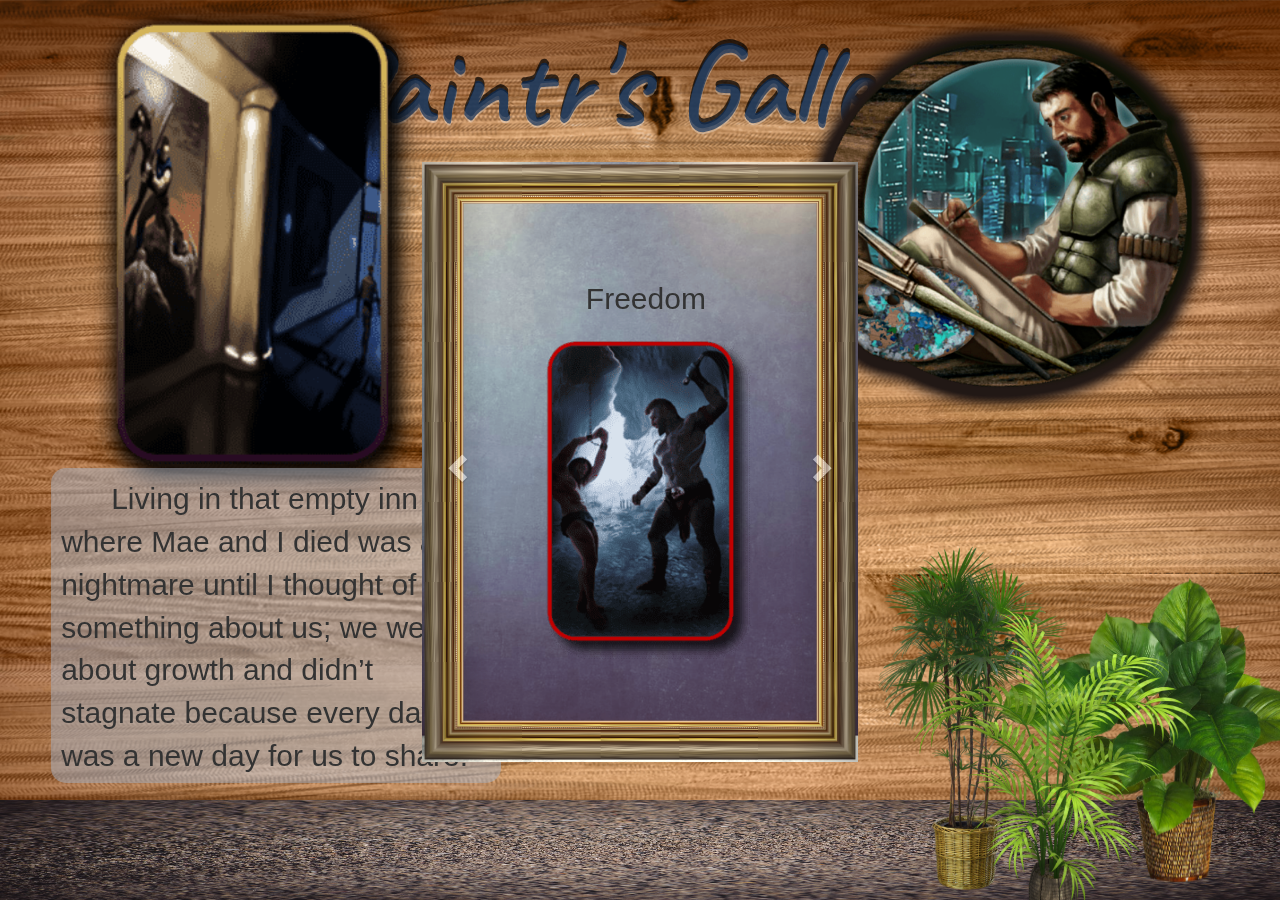
==== gallery.html @ 1aef4898 "first commit" ====
<!DOCTYPE html>
<html>

<head>
    <title>Paintr's Gallery</title>

    <!-- Latest compiled and minified CSS -->
    <link rel="stylesheet" href="https://maxcdn.bootstrapcdn.com/bootstrap/3.4.1/css/bootstrap.min.css">

    <!-- SHELBYTE CODE CSS -->
    <link rel="stylesheet" href="gallery.css">

    <!-- jQuery library -->
    <script src="https://ajax.googleapis.com/ajax/libs/jquery/3.5.1/jquery.min.js"></script>

    <!-- Latest compiled JavaScript -->
    <script src="https://maxcdn.bootstrapcdn.com/bootstrap/3.4.1/js/bootstrap.min.js"></script>

    <!-- Google Fonts -->
    <link rel="preconnect" href="https://fonts.googleapis.com">
    <link rel="preconnect" href="https://fonts.gstatic.com" crossorigin>
    <link href="https://fonts.googleapis.com/css2?family=Caveat&display=swap" rel="stylesheet">

    <!-- TRADERSHAND FONTS -->
    <link rel="stylesheet" href="font.css">

    <!-- SHELBYTE CODE JS-->
    <script src="gallery.js"></script>
</head>

<body>
    <div class="container" id="floor">
        <div class="row" id="headerrow">
            <div class="engraving">
                <div id='header'>
                    <h1>Paintr's Gallery</h1>
                </div>
            </div>

            <div id="paintr">
                <img src="images/paintrinset.png" id="Paintr">
            </div>
        </div>

        <div class="row">

            <div class="col">
                <div id="Kadiza">
                    <img src="art/Kadizafull.png" id="KadizaImg">
                </div>
            </div>

            <div class="col">

                <img src="art/The_Gallery.png" id="TheGallery">
            </div>


            <div class="col">

                <div id="gallerytext">

                    <p> Living in that empty inn where Mae and I died was a nightmare until I thought of something about
                        us;
                        we
                        were
                        about growth and didn’t stagnate because every day was a new day for us to share. We lived in
                        the
                        moment;
                        the past was a memory and there was no promise of the future. Life was exciting and our love was
                        ecstasy. I
                        couldn’t let that die so I turned the inn where we died into a gallery… a light for Mae in the
                        darkness,
                        a
                        place of memory and life.</p>
                </div>

                <div id="gallerycarousel">

                    <!-- Slideshow container -->
                    <div id="myCarousel" class="carousel slide clearfix" data-ride="carousel">
                        <!-- Indicators -->
                        <div class="carousel-indicators">
                            <!--<div data-target="#myCarousel" data-slide-to="0" class="active"></div>
                        <div data-target="#myCarousel" data-slide-to="1"></div>
                        <div data-target="#myCarousel" data-slide-to="2"></div>-->
                        </div>

                        <!-- Wrapper for slides -->
                        <div class="carousel-inner">

                            <div class="item active">
                                <h2>Freedom</h2>
                                <img src="art/Freedom.png" alt="New York">
                                <div class="carousel-text">
                                    <h2>Freedom</h2>
                                    <p>There was a particular handler called Vardoc who picked me out as his special pet
                                        and
                                        I
                                        was
                                        the first to try out his newest instruments of pain. We’d been locked in a
                                        contest
                                        for
                                        years; he kept trying to break me and I wouldn’t give him the satisfaction.</p>
                                </div>
                            </div>

                            <div class="item">
                                <img src="art/Rage.png" alt="New York">
                                <div class="carousel-text">
                                    <h2>Rage</h2>
                                    <p>That night, I dreamed of the caves again. I was standing over a dead man with his
                                        bloody
                                        head
                                        in my hand. I picked it up and walked away with a deep sense of an injustice
                                        repaid.
                                    </p>

                                    <p>The dream haunted me for days and, when I could, I put it on canvas.</p>
                                </div>
                            </div>

                            <div class="item">

                                <img src="art/Alone.png" alt="Chicago">

                                <div class="carousel-text">
                                    <h2>Alone</h2>
                                    <p>We were pulling back in teams of two after a raid on a village and I wondered
                                        aloud,
                                        “Why
                                        do
                                        they fight?” I wasn’t expecting an answer but my partner drew close, “Perhaps to
                                        protect
                                        their homes.” I didn’t understand, “Home?” She glanced at me with sadness in her
                                        eyes,
                                        “Home
                                        is your family.” I still didn’t understand, “Family?” “Those you love.” “Love?”
                                        We
                                        walked on
                                        in thoughtful silence for a moment and her eyes were distant when she answered
                                        quietly,
                                        “It’s something worth dying for.” We continued walking then she paused and put a
                                        hand on
                                        my
                                        shoulder, “Worth living for.”</p>
                                </div>
                            </div>

                            <div class="item">
                                <img src="art/War.png" alt="New York">
                                <div class="carousel-text">
                                    <h2>War</h2>
                                    <p>A man was sitting next to me staring into his knife and I was wondering what he
                                        was
                                        seeing in
                                        it when he brought it up as if in salute; etched into the polished metal was an
                                        image of
                                        a
                                        woman. It was then that I saw the deep cut in his side, a deadly wound. I looked
                                        around
                                        for
                                        a medic because it looked like there was still time to save him but help was
                                        nowhere
                                        in
                                        sight. He was hanging on to life with all he had and the sad hunger in his eyes
                                        as
                                        he
                                        stared
                                        into his blade helped me understand what a warrior-slave told me once about
                                        love;
                                        the
                                        dying
                                        man was living for his mate.</p>
                                </div>
                            </div>

                            <div class="item">
                                <img src="art/Search.png" alt="New York">
                                <div class="carousel-text">
                                    <h2>Search</h2>
                                    <p>I was mercing on an ice world and the fighting was going against us. I lay for
                                        cover
                                        beside a
                                        dying man who spoke of home, a woman waiting for him and their dreams. There
                                        were
                                        tears
                                        in
                                        his eyes; I didn’t understand, “Why do you cry?” “Because she will when I don’t
                                        come
                                        home.”
                                        “Why?” “We love each other,” he whispered. When he died I took his head even
                                        though
                                        he
                                        wasn’t my kill and every night while we were on that planet I sat in my tent
                                        staring
                                        at
                                        his
                                        face, remembering the need in his eyes. I began to long for something in my life
                                        that I
                                        could care about, that would make me hunger for life more than I hungered to
                                        kill.
                                    </p>
                                </div>
                            </div>

                            <div class="item">
                                <img src="art/Strange_Days.png" alt="New York">
                                <div class="carousel-text">
                                    <h2>Strange Days</h2>
                                    <p>The Akkina learned fast and, within a month, I had a fighting force that repelled
                                        the
                                        invaders with minimal loss of life. The night the last invading ship left, fires
                                        were
                                        lit
                                        all around the world and the celebration began. Wine was passed around and, as
                                        the
                                        Akkina
                                        were singing and dancing, I started feeling strange, like I was being watched.
                                        Voices
                                        whispered in my head that I almost understood and, when I fell asleep, I drifted
                                        into a
                                        dream.</p>

                                    <p>Ships in the sky...</p>

                                    <p>People drop from them on ropes.</p>

                                    <p>Warriors with Galach eyes fight before a grove of trees.</p>

                                    <p>The fallen are taken up into the ships and flown away.</p>
                                </div>
                            </div>

                            <div class="item">
                                <img src="art/Flying.png" alt="New York">
                                <div class="carousel-text">
                                    <h2>Flying</h2>
                                    <p>I took to The Raptor and traveled. I didn’t care where I went or what I did as
                                        long
                                        as I
                                        was
                                        as far away from that fraggin’ old man as I could get. I visited many worlds
                                        with
                                        one
                                        question in mind, “Could I care for this land enough to die for it?” Many places
                                        touched
                                        me
                                        but none changed my life. I met many women; some made me wonder if I could make
                                        a
                                        home
                                        with
                                        them but I found no one I would share my life with.</p>
                                </div>
                            </div>

                            <div class="item">
                                <img src="art/Hunger.png" alt="New York">
                                <div class="carousel-text">
                                    <h2>Hunger</h2>
                                    <p>Endless water...</p>

                                    <p>The boat calls and I struggle to wait for the presence. Its call grows in
                                        intensity
                                        until
                                        it
                                        becomes too strong to resist. I start for the boat then an overpowering hunger
                                        makes
                                        me
                                        hesitate. I wait, watching for the presence to show itself as I fight the boat’s
                                        pull. A
                                        man
                                        appears in the distance, too far to see clearly. As he approaches I’m drawn to
                                        him.
                                        I’m
                                        torn, him... the boat... the need to hold myself together. When he’s close
                                        enough I
                                        look
                                        at
                                        him carefully. I’ll never forget him.</p>
                                </div>
                            </div>

                            <div class="item">
                                <img src="art/Much_to_Do.png" alt="New York">
                                <div class="carousel-text">
                                    <h2>Much to Do</h2>
                                    <p>“Elen Tolit is a slaver world, the greatest.” I got to the point, “Ever sold to
                                        Septra?”
                                        His
                                        suspicion returned, “Why?” I gave him a greedy look, “I hear they pay top for
                                        fighters.”
                                        The
                                        hardness left his eyes and he returned my avaricious smile, “We’ve grown rich
                                        off
                                        Septra.”
                                    </p>

                                    <p>When the slaving party went out I killed them and the crew, cut off the heads of
                                        everyone
                                        with red eyes and piled them up outside their ship.</p>
                                </div>
                            </div>

                            <div class="item">
                                <img src="art/Moonpath.png" alt="New York">
                                <div class="carousel-text">
                                    <h2>Moonpath</h2>
                                    <p>We walked together in silence then, after a time, I asked her where we were
                                        going.
                                        Her
                                        gaze
                                        was beyond the horizon when she murmured, “Following the moonpath.” We walked
                                        with
                                        our
                                        thoughts, following the track of the moon along a wooded path, until we came to
                                        a
                                        beach
                                        where the warm moonglow laid out an amber blanket on the sand and played in the
                                        water.
                                        Mae
                                        dropped her clothes and waded through the radiance until it covered her
                                        shoulders; I
                                        went to
                                        her. Her honey-gold hair flowed around us and her limpid, sea-grey eyes shone in
                                        the
                                        soft
                                        gilded light. I gently wrapped my arms around her, turned a deaf ear to my fears
                                        and
                                        whispered, “Mae, I love you.” She pressed her soft, warm lips against mine and
                                        murmured,
                                        “You are my love, Paintr.” I felt a sense of belonging... oneness... completion.
                                        The
                                        stars
                                        sang with my heart.</p>
                                </div>
                            </div>

                            <div class="item">
                                <img src="art/Retribution.png" alt="New York">
                                <div class="carousel-text">
                                    <h2>Retribution</h2>
                                    <p>That night, I dreamed of the caves again. I was standing over a dead man with his
                                        bloody
                                        head
                                        in my hand. I picked it up and walked away with a deep sense of an injustice
                                        repaid.
                                    </p>

                                    <p>The dream haunted me for days and, when I could, I put it on canvas.</p>
                                </div>
                            </div>

                            <div class="item">
                                <img src="art/Revenge.png" alt="New York">
                                <div class="carousel-text">
                                    <h2>Revenge</h2>
                                    <p>...that night, I had a haunting dream. The man and woman from the med unit were
                                        surrounded by
                                        a group of armed people with blood-red eyes. They were outnumbered in the fight
                                        that
                                        started, the woman fell and her sword flew up into the air. When the man saw the
                                        sword
                                        he
                                        cut his way to her side and was killed, too.</p>

                                    <p>When I woke up I went to the studio and painted the disturbing dream and I was
                                        proud
                                        to
                                        sign
                                        it Catamount because it was my best work yet.</p>
                                </div>
                            </div>

                            <div class="item">
                                <img src="art/Birth_of_Freedom.png" alt="New York">
                                <div class="carousel-text">
                                    <h2>Birth of Freedom</h2>
                                    <p>"I heard guards talking outside the warrior’s door. “What about this one?” one of
                                        them
                                        asked.
                                        The other voice answered, “No, runt. Next.” I didn’t have to see who was
                                        talking; I
                                        knew
                                        Vardoc’s voice all too well. A moment later I heard a shout from your mate’s
                                        cell,
                                        “Get
                                        out,
                                        scum!” Vardoc growled, “I choose, I get.” I barely heard her say, “Touch me and
                                        die.” It
                                        got
                                        quiet then I heard Vardoc howl in pain and after, the snap of his whip. I didn’t
                                        hear a
                                        sound from her while the whip kept cracking then she shouted, “We are
                                        Galloglach!”
                                        Shortly
                                        after, Vardoc was talking with someone outside her door. The new voice asked why
                                        the
                                        warrior
                                        woman was dead and Vardoc answered, “She try kill me; I kill her.”‘“</p>
                                </div>
                            </div>

                            <div class="item">
                                <img src="art/Abyss.png" alt="Chania">
                                <div class="carousel-text">
                                    <h2>Abyss</h2>
                                    <p>I run through blood-slick tunnels searching for Vardoc’s whip. Hands reach out
                                        from
                                        the
                                        rock,
                                        clawing at me, and faces push out of them, screaming. I come to a dead end and
                                        can’t
                                        turn
                                        back because the grasping hands tear at me and pin me against the wall. I break
                                        free
                                        of
                                        them
                                        and start to climb. The hands keep pulling at me but I keep going. Blood from my
                                        torn
                                        hands
                                        runs down my arm and drips into my eyes but I don’t stop until I can no longer
                                        hold
                                        on.
                                        I
                                        find a ledge to rest on and the hands stop reaching for me. I hear a sound and
                                        someone
                                        falls
                                        past me.</p>

                                    <p>I stare down into Mae’s sad, grey eyes until she’s swallowed up by the dark
                                        abyss.
                                    </p>
                                </div>
                            </div>

                            <div class="item">
                                <img src="art/Strange_Brew.png" alt="New York">
                                <div class="carousel-text">
                                    <h2>Strange Brew</h2>
                                    <p>“She’ll grow old while you remain unchanged. She’ll die and you’ll continue to
                                        live
                                        on.”
                                        “Or
                                        she could take the potion too,” I murmured. I didn’t need to think about it, I
                                        needed
                                        Mae,
                                        “Give it to me.”</p>

                                    <p>I stand on the shore of the Otherworld and when I feel the pull of the boat I’m
                                        torn
                                        away. I
                                        fight for focus as images fly past me, then I fall into madness.</p>

                                    <p>~ ∴ ~</p>

                                    <p>I awake to a dream of war. The enemy is a horror... brutal, reeking of death. One
                                        war
                                        follows
                                        another. I’m swept away in an eternity of bloodshed and my mind struggles for a
                                        hold
                                        on
                                        reality.</p>

                                    <p>~ ∴ ~</p>

                                    <p>Mae’s beautiful grey eyes fill my vision but there is no recognition in them.</p>
                                </div>
                            </div>









                            <div class="item">
                                <img src="art/Freedoms_End.png" alt="New York">
                                <div class="carousel-text">
                                    <h2>Freedom's End</h2>
                                    <p>“Sáraigh, what if we lose each other?” she asked with an agonized whisper. With
                                        promise
                                        in my
                                        voice and my eyes I said, “I had a dream…”</p>

                                    <p>I don’t know how long I sail that still sea; the sun doesn’t move and the sea
                                        doesn’t
                                        change.... then I hear water crashing on rocks. It’s too dark to see them and I
                                        think I
                                        might run up on them. Suddenly, a distant light pierces the darkness. I wonder
                                        if
                                        it’s a
                                        beacon and make for it...</p>

                                    <p>...Mae rested her head on my shoulder and I wrapped my arms around her with a
                                        whispered,
                                        “No
                                        matter what happens, love, even death can’t keep us apart… I will always look
                                        for
                                        you
                                        and I
                                        will always find you. We are one you and I.”</p>
                                </div>
                            </div>

                        </div>

                        <!-- Left and right controls -->
                        <a class="left carousel-control" href="#myCarousel" data-slide="prev">
                            <span class="glyphicon glyphicon-chevron-left"></span>
                            <span class="sr-only">Previous</span>
                        </a>
                        <a class="right carousel-control" href="#myCarousel" data-slide="next">
                            <span class="glyphicon glyphicon-chevron-right"></span>
                            <span class="sr-only">Next</span>
                        </a>
                    </div>
                </div>


            </div>

            <div id="col">
                <div id="plants">
                    <img src="images/kisspng-albizia-julibrissin-leaf-plant-philodendron-bipinn-potted-plants-5a74284620d6e3.8761789815175619261345.png" id="galleryplant1">
                    <img src="images/kisspng-flowerpot-houseplant-garden-potted-palm-trees-5a6b81b8e30374.3594381415169950009299.png" id="galleryplant2">
                    <img src="images/kisspng-houseplant-flowerpot-indoor-potted-plants-5a70ffb992d696.1681502415173549376015.png" id="galleryplant3">
                </div>
            </div>





        </div>

    </div>


</body>

</html>
---- gallery.css ----
/* FONTS */


@font-face {
  font-family: 'Aladin';
  src: url('http://tradershand.com/fonts/Aladin-Regular.eot');
  src: url('http://tradershand.com/fonts/Aladin-Regular.eot?#iefix') format('embedded-opentype'),
      url('http://tradershand.com/fonts/Aladin-Regular.woff2') format('woff2'),
      url('http://tradershand.com/fonts/Aladin-Regular.woff') format('woff'),
      url('http://tradershand.com/fonts/Aladin-Regular.ttf') format('truetype'),
      url('http://tradershand.com/fonts/Aladin-Regular.svg#Aladin-Regular') format('svg');
  font-weight: normal;
  font-style: normal;
  font-display: swap;
}

@font-face {
  font-family: 'Amali';
  src: url('http://tradershand.com/fonts/Amali.eot');
  src: url('http://tradershand.com/fonts/Amali.eot?#iefix') format('embedded-opentype'),
      url('http://tradershand.com/fonts/Amali.woff2') format('woff2'),
      url('http://tradershand.com/fonts/Amali.woff') format('woff'),
      url('http://tradershand.com/fonts/Amali.ttf') format('truetype'),
      url('http://tradershand.com/fonts/Amali.svg#Amali') format('svg');
  font-weight: normal;
  font-style: normal;
  font-display: swap;
}

@font-face {
  font-family: 'Annie Use Your Telescope';
  src: url('http://tradershand.com/fonts/AnnieUseYourTelescope-Regular.eot');
  src: url('http://tradershand.com/fonts/AnnieUseYourTelescope-Regular.eot?#iefix') format('embedded-opentype'),
      url('http://tradershand.com/fonts/AnnieUseYourTelescope-Regular.woff2') format('woff2'),
      url('http://tradershand.com/fonts/AnnieUseYourTelescope-Regular.woff') format('woff'),
      url('http://tradershand.com/fonts/AnnieUseYourTelescope-Regular.ttf') format('truetype'),
      url('http://tradershand.com/fonts/AnnieUseYourTelescope-Regular.svg#AnnieUseYourTelescope-Regular') format('svg');
  font-weight: normal;
  font-style: normal;
  font-display: swap;
}

@font-face {
  font-family: 'Austina';
  src: url('http://tradershand.com/fonts/Austina.eot');
  src: url('http://tradershand.com/fonts/Austina.eot?#iefix') format('embedded-opentype'),
      url('http://tradershand.com/fonts/Austina.woff2') format('woff2'),
      url('http://tradershand.com/fonts/Austina.woff') format('woff'),
      url('http://tradershand.com/fonts/Austina.ttf') format('truetype'),
      url('http://tradershand.com/fonts/Austina.svg#Austina') format('svg');
  font-weight: normal;
  font-style: normal;
  font-display: swap;
}

@font-face {
  font-family: 'Baskervville';
  src: url('http://tradershand.com/fonts/Baskervville-Regular.eot');
  src: url('http://tradershand.com/fonts/Baskervville-Regular.eot?#iefix') format('embedded-opentype'),
      url('http://tradershand.com/fonts/Baskervville-Regular.woff2') format('woff2'),
      url('http://tradershand.com/fonts/Baskervville-Regular.woff') format('woff'),
      url('http://tradershand.com/fonts/Baskervville-Regular.ttf') format('truetype'),
      url('http://tradershand.com/fonts/Baskervville-Regular.svg#Baskervville-Regular') format('svg');
  font-weight: normal;
  font-style: normal;
  font-display: swap;
}

@font-face {
  font-family: 'Cambridge';
  src: url('http://tradershand.com/fonts/CambridgeMedium.eot');
  src: url('http://tradershand.com/fonts/CambridgeMedium.eot?#iefix') format('embedded-opentype'),
      url('http://tradershand.com/fonts/CambridgeMedium.woff2') format('woff2'),
      url('http://tradershand.com/fonts/CambridgeMedium.woff') format('woff'),
      url('http://tradershand.com/fonts/CambridgeMedium.ttf') format('truetype'),
      url('http://tradershand.com/fonts/CambridgeMedium.svg#CambridgeMedium') format('svg');
  font-weight: 500;
  font-style: normal;
  font-display: swap;
}

@font-face {
  font-family: 'Charm';
  src: url('http://tradershand.com/fonts/Charm-Regular.eot');
  src: url('http://tradershand.com/fonts/Charm-Regular.eot?#iefix') format('embedded-opentype'),
      url('http://tradershand.com/fonts/Charm-Regular.woff2') format('woff2'),
      url('http://tradershand.com/fonts/Charm-Regular.woff') format('woff'),
      url('http://tradershand.com/fonts/Charm-Regular.ttf') format('truetype'),
      url('http://tradershand.com/fonts/Charm-Regular.svg#Charm-Regular') format('svg');
  font-weight: normal;
  font-style: normal;
  font-display: swap;
}

@font-face {
  font-family: 'Chilanka';
  src: url('http://tradershand.com/fonts/Chilanka-Regular.eot');
  src: url('http://tradershand.com/fonts/Chilanka-Regular.eot?#iefix') format('embedded-opentype'),
      url('http://tradershand.com/fonts/Chilanka-Regular.woff2') format('woff2'),
      url('http://tradershand.com/fonts/Chilanka-Regular.woff') format('woff'),
      url('http://tradershand.com/fonts/Chilanka-Regular.ttf') format('truetype'),
      url('http://tradershand.com/fonts/Chilanka-Regular.svg#Chilanka-Regular') format('svg');
  font-weight: normal;
  font-style: normal;
  font-display: swap;
}

@font-face {
  font-family: 'Covered By Your Grace';
  src: url('http://tradershand.com/fonts/CoveredByYourGrace.eot');
  src: url('http://tradershand.com/fonts/CoveredByYourGrace.eot?#iefix') format('embedded-opentype'),
      url('http://tradershand.com/fonts/CoveredByYourGrace.woff2') format('woff2'),
      url('http://tradershand.com/fonts/CoveredByYourGrace.woff') format('woff'),
      url('http://tradershand.com/fonts/CoveredByYourGrace.ttf') format('truetype'),
      url('http://tradershand.com/fonts/CoveredByYourGrace.svg#CoveredByYourGrace') format('svg');
  font-weight: normal;
  font-style: normal;
  font-display: swap;
}

@font-face {
  font-family: 'Dancing Script';
  src: url('http://tradershand.com/fonts/DancingScript.eot');
  src: url('http://tradershand.com/fonts/DancingScript.eot?#iefix') format('embedded-opentype'),
      url('http://tradershand.com/fonts/DancingScript.woff2') format('woff2'),
      url('http://tradershand.com/fonts/DancingScript.woff') format('woff'),
      url('http://tradershand.com/fonts/DancingScript.ttf') format('truetype'),
      url('http://tradershand.com/fonts/DancingScript.svg#DancingScript') format('svg');
  font-weight: normal;
  font-style: normal;
  font-display: swap;
}

@font-face {
  font-family: 'Eagle Lake';
  src: url('http://tradershand.com/fonts/EagleLake-Regular.eot');
  src: url('http://tradershand.com/fonts/EagleLake-Regular.eot?#iefix') format('embedded-opentype'),
      url('http://tradershand.com/fonts/EagleLake-Regular.woff2') format('woff2'),
      url('http://tradershand.com/fonts/EagleLake-Regular.woff') format('woff'),
      url('http://tradershand.com/fonts/EagleLake-Regular.ttf') format('truetype'),
      url('http://tradershand.com/fonts/EagleLake-Regular.svg#EagleLake-Regular') format('svg');
  font-weight: normal;
  font-style: normal;
  font-display: swap;
}

@font-face {
  font-family: 'Gondola SD';
  src: url('http://tradershand.com/fonts/GondolaSD.eot');
  src: url('http://tradershand.com/fonts/GondolaSD.eot?#iefix') format('embedded-opentype'),
      url('http://tradershand.com/fonts/GondolaSD.woff2') format('woff2'),
      url('http://tradershand.com/fonts/GondolaSD.woff') format('woff'),
      url('http://tradershand.com/fonts/GondolaSD.ttf') format('truetype'),
      url('http://tradershand.com/fonts/GondolaSD.svg#GondolaSD') format('svg');
  font-weight: normal;
  font-style: normal;
  font-display: swap;
}

@font-face {
  font-family: 'Gothic Ultra';
  src: url('http://tradershand.com/fonts/GothicUltra.eot');
  src: url('http://tradershand.com/fonts/GothicUltra.eot?#iefix') format('embedded-opentype'),
      url('http://tradershand.com/fonts/GothicUltra.woff2') format('woff2'),
      url('http://tradershand.com/fonts/GothicUltra.woff') format('woff'),
      url('http://tradershand.com/fonts/GothicUltra.ttf') format('truetype'),
      url('http://tradershand.com/fonts/GothicUltra.svg#GothicUltra') format('svg');
  font-weight: normal;
  font-style: normal;
  font-display: swap;
}

@font-face {
  font-family: 'Goudy Old Style';
  src: url('http://tradershand.com/fonts/GoudyOldStyleT-Regular.eot');
  src: url('http://tradershand.com/fonts/GoudyOldStyleT-Regular.eot?#iefix') format('embedded-opentype'),
      url('http://tradershand.com/fonts/GoudyOldStyleT-Regular.woff2') format('woff2'),
      url('http://tradershand.com/fonts/GoudyOldStyleT-Regular.woff') format('woff'),
      url('http://tradershand.com/fonts/GoudyOldStyleT-Regular.ttf') format('truetype'),
      url('http://tradershand.com/fonts/GoudyOldStyleT-Regular.svg#GoudyOldStyleT-Regular') format('svg');
  font-weight: 300;
  font-style: normal;
  font-display: swap;
}

@font-face {
  font-family: 'Handlee';
  src: url('http://tradershand.com/fonts/Handlee-Regular.eot');
  src: url('http://tradershand.com/fonts/Handlee-Regular.eot?#iefix') format('embedded-opentype'),
      url('http://tradershand.com/fonts/Handlee-Regular.woff2') format('woff2'),
      url('http://tradershand.com/fonts/Handlee-Regular.woff') format('woff'),
      url('http://tradershand.com/fonts/Handlee-Regular.ttf') format('truetype'),
      url('http://tradershand.com/fonts/Handlee-Regular.svg#Handlee-Regular') format('svg');
  font-weight: normal;
  font-style: normal;
  font-display: swap;
}

@font-face {
  font-family: 'Kaushan Script';
  src: url('http://tradershand.com/fonts/KaushanScript-Regular.eot');
  src: url('http://tradershand.com/fonts/KaushanScript-Regular.eot?#iefix') format('embedded-opentype'),
      url('http://tradershand.com/fonts/KaushanScript-Regular.woff2') format('woff2'),
      url('http://tradershand.com/fonts/KaushanScript-Regular.woff') format('woff'),
      url('http://tradershand.com/fonts/KaushanScript-Regular.ttf') format('truetype'),
      url('http://tradershand.com/fonts/KaushanScript-Regular.svg#KaushanScript-Regular') format('svg');
  font-weight: normal;
  font-style: normal;
  font-display: swap;
}

@font-face {
  font-family: 'MedievalSharp';
  src: url('http://tradershand.com/fonts/MedievalSharp.eot');
  src: url('http://tradershand.com/fonts/MedievalSharp.eot?#iefix') format('embedded-opentype'),
      url('http://tradershand.com/fonts/MedievalSharp.woff2') format('woff2'),
      url('http://tradershand.com/fonts/MedievalSharp.woff') format('woff'),
      url('http://tradershand.com/fonts/MedievalSharp.ttf') format('truetype'),
      url('http://tradershand.com/fonts/MedievalSharp.svg#MedievalSharp') format('svg');
  font-weight: 500;
  font-style: normal;
  font-display: swap;
}

@font-face {
  font-family: 'Merienda';
  src: url('http://tradershand.com/fonts/Merienda-Regular.eot');
  src: url('http://tradershand.com/fonts/Merienda-Regular.eot?#iefix') format('embedded-opentype'),
      url('http://tradershand.com/fonts/Merienda-Regular.woff2') format('woff2'),
      url('http://tradershand.com/fonts/Merienda-Regular.woff') format('woff'),
      url('http://tradershand.com/fonts/Merienda-Regular.ttf') format('truetype'),
      url('http://tradershand.com/fonts/Merienda-Regular.svg#Merienda-Regular') format('svg');
  font-weight: bold;
  font-style: normal;
  font-display: swap;
}

@font-face {
  font-family: 'Montez';
  src: url('http://tradershand.com/fonts/Montez-Regular.eot');
  src: url('http://tradershand.com/fonts/Montez-Regular.eot?#iefix') format('embedded-opentype'),
      url('http://tradershand.com/fonts/Montez-Regular.woff2') format('woff2'),
      url('http://tradershand.com/fonts/Montez-Regular.woff') format('woff'),
      url('http://tradershand.com/fonts/Montez-Regular.ttf') format('truetype'),
      url('http://tradershand.com/fonts/Montez-Regular.svg#Montez-Regular') format('svg');
  font-weight: normal;
  font-style: normal;
  font-display: swap;
}

@font-face {
  font-family: 'Nova Cut';
  src: url('http://tradershand.com/fonts/NovaCut.eot');
  src: url('http://tradershand.com/fonts/NovaCut.eot?#iefix') format('embedded-opentype'),
      url('http://tradershand.com/fonts/NovaCut.woff2') format('woff2'),
      url('http://tradershand.com/fonts/NovaCut.woff') format('woff'),
      url('http://tradershand.com/fonts/NovaCut.ttf') format('truetype'),
      url('http://tradershand.com/fonts/NovaCut.svg#NovaCut') format('svg');
  font-weight: normal;
  font-style: normal;
  font-display: swap;
}

@font-face {
  font-family: 'Nova Oval';
  src: url('http://tradershand.com/fonts/NovaOval.eot');
  src: url('http://tradershand.com/fonts/NovaOval.eot?#iefix') format('embedded-opentype'),
      url('http://tradershand.com/fonts/NovaOval.woff2') format('woff2'),
      url('http://tradershand.com/fonts/NovaOval.woff') format('woff'),
      url('http://tradershand.com/fonts/NovaOval.ttf') format('truetype'),
      url('http://tradershand.com/fonts/NovaOval.svg#NovaOval') format('svg');
  font-weight: normal;
  font-style: normal;
  font-display: swap;
}

@font-face {
  font-family: 'Nova Round';
  src: url('http://tradershand.com/fonts/NovaRound.eot');
  src: url('http://tradershand.com/fonts/NovaRound.eot?#iefix') format('embedded-opentype'),
      url('http://tradershand.com/fonts/NovaRound.woff2') format('woff2'),
      url('http://tradershand.com/fonts/NovaRound.woff') format('woff'),
      url('http://tradershand.com/fonts/NovaRound.ttf') format('truetype'),
      url('http://tradershand.com/fonts/NovaRound.svg#NovaRound') format('svg');
  font-weight: normal;
  font-style: normal;
  font-display: swap;
}

@font-face {
  font-family: 'Nova Slim';
  src: url('http://tradershand.com/fonts/NovaSlim.eot');
  src: url('http://tradershand.com/fonts/NovaSlim.eot?#iefix') format('embedded-opentype'),
      url('http://tradershand.com/fonts/NovaSlim.woff2') format('woff2'),
      url('http://tradershand.com/fonts/NovaSlim.woff') format('woff'),
      url('http://tradershand.com/fonts/NovaSlim.ttf') format('truetype'),
      url('http://tradershand.com/fonts/NovaSlim.svg#NovaSlim') format('svg');
  font-weight: normal;
  font-style: normal;
  font-display: swap;
}

@font-face {
  font-family: 'Old Standard TT';
  src: url('http://tradershand.com/fonts/OldStandardTT-Regular.eot');
  src: url('http://tradershand.com/fonts/OldStandardTT-Regular.eot?#iefix') format('embedded-opentype'),
      url('http://tradershand.com/fonts/OldStandardTT-Regular.woff2') format('woff2'),
      url('http://tradershand.com/fonts/OldStandardTT-Regular.woff') format('woff'),
      url('http://tradershand.com/fonts/OldStandardTT-Regular.ttf') format('truetype'),
      url('http://tradershand.com/fonts/OldStandardTT-Regular.svg#OldStandardTT-Regular') format('svg');
  font-weight: normal;
  font-style: normal;
  font-display: swap;
}

@font-face {
  font-family: 'Ritalin';
  src: url('http://tradershand.com/fonts/Ritalin.eot');
  src: url('http://tradershand.com/fonts/Ritalin.eot?#iefix') format('embedded-opentype'),
      url('http://tradershand.com/fonts/Ritalin.woff2') format('woff2'),
      url('http://tradershand.com/fonts/Ritalin.woff') format('woff'),
      url('http://tradershand.com/fonts/Ritalin.ttf') format('truetype'),
      url('http://tradershand.com/fonts/Ritalin.svg#Ritalin') format('svg');
  font-weight: normal;
  font-style: normal;
  font-display: swap;
}

@font-face {
  font-family: 'Salsa';
  src: url('http://tradershand.com/fonts/Salsa-Regular.eot');
  src: url('http://tradershand.com/fonts/Salsa-Regular.eot?#iefix') format('embedded-opentype'),
      url('http://tradershand.com/fonts/Salsa-Regular.woff2') format('woff2'),
      url('http://tradershand.com/fonts/Salsa-Regular.woff') format('woff'),
      url('http://tradershand.com/fonts/Salsa-Regular.ttf') format('truetype'),
      url('http://tradershand.com/fonts/Salsa-Regular.svg#Salsa-Regular') format('svg');
  font-weight: normal;
  font-style: normal;
  font-display: swap;
}

@font-face {
  font-family: 'Schoolbell';
  src: url('http://tradershand.com/fonts/Schoolbell-Regular.eot');
  src: url('http://tradershand.com/fonts/Schoolbell-Regular.eot?#iefix') format('embedded-opentype'),
      url('http://tradershand.com/fonts/Schoolbell-Regular.woff2') format('woff2'),
      url('http://tradershand.com/fonts/Schoolbell-Regular.woff') format('woff'),
      url('http://tradershand.com/fonts/Schoolbell-Regular.ttf') format('truetype'),
      url('http://tradershand.com/fonts/Schoolbell-Regular.svg#Schoolbell-Regular') format('svg');
  font-weight: normal;
  font-style: normal;
  font-display: swap;
}

@font-face {
  font-family: 'Sedgwick Ave';
  src: url('http://tradershand.com/fonts/SedgwickAve-Regular.eot');
  src: url('http://tradershand.com/fonts/SedgwickAve-Regular.eot?#iefix') format('embedded-opentype'),
      url('http://tradershand.com/fonts/SedgwickAve-Regular.woff2') format('woff2'),
      url('http://tradershand.com/fonts/SedgwickAve-Regular.woff') format('woff'),
      url('http://tradershand.com/fonts/SedgwickAve-Regular.ttf') format('truetype'),
      url('http://tradershand.com/fonts/SedgwickAve-Regular.svg#SedgwickAve-Regular') format('svg');
  font-weight: normal;
  font-style: normal;
  font-display: swap;
}

@font-face {
  font-family: 'Simonetta';
  src: url('http://tradershand.com/fonts/Simonetta-Regular.eot');
  src: url('http://tradershand.com/fonts/Simonetta-Regular.eot?#iefix') format('embedded-opentype'),
      url('http://tradershand.com/fonts/Simonetta-Regular.woff2') format('woff2'),
      url('http://tradershand.com/fonts/Simonetta-Regular.woff') format('woff'),
      url('http://tradershand.com/fonts/Simonetta-Regular.ttf') format('truetype'),
      url('http://tradershand.com/fonts/Simonetta-Regular.svg#Simonetta-Regular') format('svg');
  font-weight: normal;
  font-style: normal;
  font-display: swap;
}

@font-face {
  font-family: 'Sorts Mill Goudy';
  src: url('http://tradershand.com/fonts/SortsMillGoudy-Regular.eot');
  src: url('http://tradershand.com/fonts/SortsMillGoudy-Regular.eot?#iefix') format('embedded-opentype'),
      url('http://tradershand.com/fonts/SortsMillGoudy-Regular.woff2') format('woff2'),
      url('http://tradershand.com/fonts/SortsMillGoudy-Regular.woff') format('woff'),
      url('http://tradershand.com/fonts/SortsMillGoudy-Regular.ttf') format('truetype'),
      url('http://tradershand.com/fonts/SortsMillGoudy-Regular.svg#SortsMillGoudy-Regular') format('svg');
  font-weight: normal;
  font-style: normal;
  font-display: swap;
}

@font-face {
  font-family: 'Theano Modern';
  src: url('http://tradershand.com/fonts/TheanoModern-Regular.eot');
  src: url('http://tradershand.com/fonts/TheanoModern-Regular.eot?#iefix') format('embedded-opentype'),
      url('http://tradershand.com/fonts/TheanoModern-Regular.woff2') format('woff2'),
      url('http://tradershand.com/fonts/TheanoModern-Regular.woff') format('woff'),
      url('http://tradershand.com/fonts/TheanoModern-Regular.ttf') format('truetype'),
      url('http://tradershand.com/fonts/TheanoModern-Regular.svg#TheanoModern-Regular') format('svg');
  font-weight: normal;
  font-style: normal;
  font-display: swap;
}

@font-face {
  font-family: 'The Girl Next Door';
  src: url('http://tradershand.com/fonts/TheGirlNextDoor.eot');
  src: url('http://tradershand.com/fonts/TheGirlNextDoor.eot?#iefix') format('embedded-opentype'),
      url('http://tradershand.com/fonts/TheGirlNextDoor.woff2') format('woff2'),
      url('http://tradershand.com/fonts/TheGirlNextDoor.woff') format('woff'),
      url('http://tradershand.com/fonts/TheGirlNextDoor.ttf') format('truetype'),
      url('http://tradershand.com/fonts/TheGirlNextDoor.svg#TheGirlNextDoor') format('svg');
  font-weight: normal;
  font-style: normal;
  font-display: swap;
}

@font-face {
  font-family: 'Yataghan';
  src: url('http://tradershand.com/fonts/Yataghan.eot');
  src: url('http://tradershand.com/fonts/Yataghan.eot?#iefix') format('embedded-opentype'),
      url('http://tradershand.com/fonts/Yataghan.woff2') format('woff2'),
      url('http://tradershand.com/fonts/Yataghan.woff') format('woff'),
      url('http://tradershand.com/fonts/Yataghan.ttf') format('truetype'),
      url('http://tradershand.com/fonts/Yataghan.svg#Yataghan') format('svg');
  font-weight: normal;
  font-style: normal;
  font-display: swap;
}















/* --------------------------- PAINTR'S GALLERY PAGE------------------------ */

body {
    background-image: url("images/galbg.png");
    background-position: top center;
    background-repeat: no-repeat;
    background-attachment: fixed;
    background-size:cover;
    overflow: auto;
    text-align: left;
}

#floor {
  background-image: url("images/floor-g07c36acbc_1920.jpg");
  background-repeat:no-repeat;
  background-size: 100vw 100px;
  background-position:bottom;
  background-attachment: fixed;
  position: fixed;
  height: 100vh;
}

h1 {
    text-align: center;
    font-family: 'Caveat', cursive;
    font-size: 120px;
    font-weight:600;
    background: url(/images/seamless-wood-texture-for-photoshop.jpg);
}

h2 {
    text-align: center;
}

p {
    text-indent: 50px;
}

.container {
  width: 100%;
}

/*GALLERY HEADER*/

#header {
    color: rgba(6, 42, 88, 0.671);
    text-shadow: 0px 2px 0px rgba(255,255,255,.3), 0px -4px 0px rgba(0,0,0,.7);
    text-align: center;
    font-family: 'Caveat', cursive;
    
}

#paintr {
  position: fixed;
  height: 100vh;
  right: 5%;
  top: 2%;
  padding-left: 3%;
  
}

#Paintr {
  height: 400px;
}

#Kadiza {
  margin-left: 18%;
  position: fixed;
  bottom: 5px;
}

#KadizaImg {
    height: 650px;
}

#thegalleryphoto {
    position: relative;
    left: 0;
    top: 0;
}

#TheGallery {
  position: absolute;
  height: 500px;
  margin-left: 7%;
  top: 0;
}

#gallerytext {
  background-color:rgba(168, 178, 192, 0.513);
  overflow: auto;
  height:35%;
  max-width: 450px;
  font-size: 30px;
  padding: 10px;
  border-radius: 15px;
  float: left;
  position:fixed;
  top: 52%;
  left: 4%;
}

#gallery {
    text-align: left;
    color: black;
    overflow: auto;
    font-family: "Covered In Your Grace", cursive;
}

#plants {
right: 0%;
max-width: 400px;
position: absolute;
}

#galleryplant1 {
  width: 25%;
  position: fixed;
  right: -3%;
  bottom: 2%;
}

#galleryplant2 {
  width: 20%;
  position: fixed;
  right: 14%;
  bottom: -3%;
}

#galleryplant3 {
  width: 25%;
  position: fixed;
  right: 5%;
  bottom: -7%;
}

.clearfix {
    overflow: auto;
  }

/* GALLERY CAROUSEL */
img {
    float: left;
}

.carousel {
  margin-right: 33%;
  margin-left:33%;
  position: absolute;
  top: 18%;
}

.carousel-inner {
    background-image: url("images/wepik-202192-204552.png");
    background-size: cover;
    background-position:top center;
    background-repeat: no-repeat;
    background-attachment:fixed;
    height: 600px;
    overflow: auto;
    border:100px solid transparent;
    border-image: url("./images/Square_Frame_PNG_Clipart.png") 35% round;
    width: 100%;
}

.carousel-text {
    font-size: 30px;
    text-indent: 50px;
}

.item {
    padding-left: 5%;

}

/* GALLERY FRAME SCROLLBAR */
/* width */
::-webkit-scrollbar {
    width: 5px;
    border-radius: 4px;
  }
  
  /* Track */
  ::-webkit-scrollbar-track {
    background:rgba(255, 255, 255, 0); 
  }
   
  /* Handle */
  ::-webkit-scrollbar-thumb {
    background: rgba(203, 203, 224, 0.671); 
  }
  
  /* Handle on hover */
  ::-webkit-scrollbar-thumb:hover {
    background: rgba(123, 123, 144, 0.808); 
  }


/* BODY SCROLLBAR */
body::-webkit-scrollbar {
    width: 12px;               /* width of the entire scrollbar */
  }
  
  body::-webkit-scrollbar-track {
    background: rgba(255, 255, 255, 0);        /* color of the tracking area */
  }
  
  body::-webkit-scrollbar-thumb {
    background-color: rgba(203, 203, 224, 0.808);    /* color of the scroll thumb */
    border-radius: 20px;       /* roundness of the scroll thumb */
    border: 3px solid rgba(255, 255, 255, 0);  /* creates padding around scroll thumb */
  }
---- font.css ----
@font-face {
    font-family: 'Aladin';
    src: url('http://tradershand.com/fonts/Aladin-Regular.eot');
    src: url('http://tradershand.com/fonts/Aladin-Regular.eot?#iefix') format('embedded-opentype'),
        url('http://tradershand.com/fonts/Aladin-Regular.woff2') format('woff2'),
        url('http://tradershand.com/fonts/Aladin-Regular.woff') format('woff'),
        url('http://tradershand.com/fonts/Aladin-Regular.ttf') format('truetype'),
        url('http://tradershand.com/fonts/Aladin-Regular.svg#Aladin-Regular') format('svg');
    font-weight: normal;
    font-style: normal;
    font-display: swap;
}

@font-face {
    font-family: 'Amali';
    src: url('http://tradershand.com/fonts/Amali.eot');
    src: url('http://tradershand.com/fonts/Amali.eot?#iefix') format('embedded-opentype'),
        url('http://tradershand.com/fonts/Amali.woff2') format('woff2'),
        url('http://tradershand.com/fonts/Amali.woff') format('woff'),
        url('http://tradershand.com/fonts/Amali.ttf') format('truetype'),
        url('http://tradershand.com/fonts/Amali.svg#Amali') format('svg');
    font-weight: normal;
    font-style: normal;
    font-display: swap;
}

@font-face {
    font-family: 'Annie Use Your Telescope';
    src: url('http://tradershand.com/fonts/AnnieUseYourTelescope-Regular.eot');
    src: url('http://tradershand.com/fonts/AnnieUseYourTelescope-Regular.eot?#iefix') format('embedded-opentype'),
        url('http://tradershand.com/fonts/AnnieUseYourTelescope-Regular.woff2') format('woff2'),
        url('http://tradershand.com/fonts/AnnieUseYourTelescope-Regular.woff') format('woff'),
        url('http://tradershand.com/fonts/AnnieUseYourTelescope-Regular.ttf') format('truetype'),
        url('http://tradershand.com/fonts/AnnieUseYourTelescope-Regular.svg#AnnieUseYourTelescope-Regular') format('svg');
    font-weight: normal;
    font-style: normal;
    font-display: swap;
}

@font-face {
    font-family: 'Austina';
    src: url('http://tradershand.com/fonts/Austina.eot');
    src: url('http://tradershand.com/fonts/Austina.eot?#iefix') format('embedded-opentype'),
        url('http://tradershand.com/fonts/Austina.woff2') format('woff2'),
        url('http://tradershand.com/fonts/Austina.woff') format('woff'),
        url('http://tradershand.com/fonts/Austina.ttf') format('truetype'),
        url('http://tradershand.com/fonts/Austina.svg#Austina') format('svg');
    font-weight: normal;
    font-style: normal;
    font-display: swap;
}

@font-face {
    font-family: 'Baskervville';
    src: url('http://tradershand.com/fonts/Baskervville-Regular.eot');
    src: url('http://tradershand.com/fonts/Baskervville-Regular.eot?#iefix') format('embedded-opentype'),
        url('http://tradershand.com/fonts/Baskervville-Regular.woff2') format('woff2'),
        url('http://tradershand.com/fonts/Baskervville-Regular.woff') format('woff'),
        url('http://tradershand.com/fonts/Baskervville-Regular.ttf') format('truetype'),
        url('http://tradershand.com/fonts/Baskervville-Regular.svg#Baskervville-Regular') format('svg');
    font-weight: normal;
    font-style: normal;
    font-display: swap;
}

@font-face {
    font-family: 'Cambridge';
    src: url('http://tradershand.com/fonts/CambridgeMedium.eot');
    src: url('http://tradershand.com/fonts/CambridgeMedium.eot?#iefix') format('embedded-opentype'),
        url('http://tradershand.com/fonts/CambridgeMedium.woff2') format('woff2'),
        url('http://tradershand.com/fonts/CambridgeMedium.woff') format('woff'),
        url('http://tradershand.com/fonts/CambridgeMedium.ttf') format('truetype'),
        url('http://tradershand.com/fonts/CambridgeMedium.svg#CambridgeMedium') format('svg');
    font-weight: 500;
    font-style: normal;
    font-display: swap;
}

@font-face {
    font-family: 'Charm';
    src: url('http://tradershand.com/fonts/Charm-Regular.eot');
    src: url('http://tradershand.com/fonts/Charm-Regular.eot?#iefix') format('embedded-opentype'),
        url('http://tradershand.com/fonts/Charm-Regular.woff2') format('woff2'),
        url('http://tradershand.com/fonts/Charm-Regular.woff') format('woff'),
        url('http://tradershand.com/fonts/Charm-Regular.ttf') format('truetype'),
        url('http://tradershand.com/fonts/Charm-Regular.svg#Charm-Regular') format('svg');
    font-weight: normal;
    font-style: normal;
    font-display: swap;
}

@font-face {
    font-family: 'Chilanka';
    src: url('http://tradershand.com/fonts/Chilanka-Regular.eot');
    src: url('http://tradershand.com/fonts/Chilanka-Regular.eot?#iefix') format('embedded-opentype'),
        url('http://tradershand.com/fonts/Chilanka-Regular.woff2') format('woff2'),
        url('http://tradershand.com/fonts/Chilanka-Regular.woff') format('woff'),
        url('http://tradershand.com/fonts/Chilanka-Regular.ttf') format('truetype'),
        url('http://tradershand.com/fonts/Chilanka-Regular.svg#Chilanka-Regular') format('svg');
    font-weight: normal;
    font-style: normal;
    font-display: swap;
}

@font-face {
    font-family: 'Covered By Your Grace';
    src: url('http://tradershand.com/fonts/CoveredByYourGrace.eot');
    src: url('http://tradershand.com/fonts/CoveredByYourGrace.eot?#iefix') format('embedded-opentype'),
        url('http://tradershand.com/fonts/CoveredByYourGrace.woff2') format('woff2'),
        url('http://tradershand.com/fonts/CoveredByYourGrace.woff') format('woff'),
        url('http://tradershand.com/fonts/CoveredByYourGrace.ttf') format('truetype'),
        url('http://tradershand.com/fonts/CoveredByYourGrace.svg#CoveredByYourGrace') format('svg');
    font-weight: normal;
    font-style: normal;
    font-display: swap;
}

@font-face {
    font-family: 'Dancing Script';
    src: url('http://tradershand.com/fonts/DancingScript.eot');
    src: url('http://tradershand.com/fonts/DancingScript.eot?#iefix') format('embedded-opentype'),
        url('http://tradershand.com/fonts/DancingScript.woff2') format('woff2'),
        url('http://tradershand.com/fonts/DancingScript.woff') format('woff'),
        url('http://tradershand.com/fonts/DancingScript.ttf') format('truetype'),
        url('http://tradershand.com/fonts/DancingScript.svg#DancingScript') format('svg');
    font-weight: normal;
    font-style: normal;
    font-display: swap;
}

@font-face {
    font-family: 'Eagle Lake';
    src: url('http://tradershand.com/fonts/EagleLake-Regular.eot');
    src: url('http://tradershand.com/fonts/EagleLake-Regular.eot?#iefix') format('embedded-opentype'),
        url('http://tradershand.com/fonts/EagleLake-Regular.woff2') format('woff2'),
        url('http://tradershand.com/fonts/EagleLake-Regular.woff') format('woff'),
        url('http://tradershand.com/fonts/EagleLake-Regular.ttf') format('truetype'),
        url('http://tradershand.com/fonts/EagleLake-Regular.svg#EagleLake-Regular') format('svg');
    font-weight: normal;
    font-style: normal;
    font-display: swap;
}

@font-face {
    font-family: 'Gondola SD';
    src: url('http://tradershand.com/fonts/GondolaSD.eot');
    src: url('http://tradershand.com/fonts/GondolaSD.eot?#iefix') format('embedded-opentype'),
        url('http://tradershand.com/fonts/GondolaSD.woff2') format('woff2'),
        url('http://tradershand.com/fonts/GondolaSD.woff') format('woff'),
        url('http://tradershand.com/fonts/GondolaSD.ttf') format('truetype'),
        url('http://tradershand.com/fonts/GondolaSD.svg#GondolaSD') format('svg');
    font-weight: normal;
    font-style: normal;
    font-display: swap;
}

@font-face {
    font-family: 'Gothic Ultra';
    src: url('http://tradershand.com/fonts/GothicUltra.eot');
    src: url('http://tradershand.com/fonts/GothicUltra.eot?#iefix') format('embedded-opentype'),
        url('http://tradershand.com/fonts/GothicUltra.woff2') format('woff2'),
        url('http://tradershand.com/fonts/GothicUltra.woff') format('woff'),
        url('http://tradershand.com/fonts/GothicUltra.ttf') format('truetype'),
        url('http://tradershand.com/fonts/GothicUltra.svg#GothicUltra') format('svg');
    font-weight: normal;
    font-style: normal;
    font-display: swap;
}

@font-face {
    font-family: 'Goudy Old Style';
    src: url('http://tradershand.com/fonts/GoudyOldStyleT-Regular.eot');
    src: url('http://tradershand.com/fonts/GoudyOldStyleT-Regular.eot?#iefix') format('embedded-opentype'),
        url('http://tradershand.com/fonts/GoudyOldStyleT-Regular.woff2') format('woff2'),
        url('http://tradershand.com/fonts/GoudyOldStyleT-Regular.woff') format('woff'),
        url('http://tradershand.com/fonts/GoudyOldStyleT-Regular.ttf') format('truetype'),
        url('http://tradershand.com/fonts/GoudyOldStyleT-Regular.svg#GoudyOldStyleT-Regular') format('svg');
    font-weight: 300;
    font-style: normal;
    font-display: swap;
}

@font-face {
    font-family: 'Handlee';
    src: url('http://tradershand.com/fonts/Handlee-Regular.eot');
    src: url('http://tradershand.com/fonts/Handlee-Regular.eot?#iefix') format('embedded-opentype'),
        url('http://tradershand.com/fonts/Handlee-Regular.woff2') format('woff2'),
        url('http://tradershand.com/fonts/Handlee-Regular.woff') format('woff'),
        url('http://tradershand.com/fonts/Handlee-Regular.ttf') format('truetype'),
        url('http://tradershand.com/fonts/Handlee-Regular.svg#Handlee-Regular') format('svg');
    font-weight: normal;
    font-style: normal;
    font-display: swap;
}

@font-face {
    font-family: 'Kaushan Script';
    src: url('http://tradershand.com/fonts/KaushanScript-Regular.eot');
    src: url('http://tradershand.com/fonts/KaushanScript-Regular.eot?#iefix') format('embedded-opentype'),
        url('http://tradershand.com/fonts/KaushanScript-Regular.woff2') format('woff2'),
        url('http://tradershand.com/fonts/KaushanScript-Regular.woff') format('woff'),
        url('http://tradershand.com/fonts/KaushanScript-Regular.ttf') format('truetype'),
        url('http://tradershand.com/fonts/KaushanScript-Regular.svg#KaushanScript-Regular') format('svg');
    font-weight: normal;
    font-style: normal;
    font-display: swap;
}

@font-face {
    font-family: 'MedievalSharp';
    src: url('http://tradershand.com/fonts/MedievalSharp.eot');
    src: url('http://tradershand.com/fonts/MedievalSharp.eot?#iefix') format('embedded-opentype'),
        url('http://tradershand.com/fonts/MedievalSharp.woff2') format('woff2'),
        url('http://tradershand.com/fonts/MedievalSharp.woff') format('woff'),
        url('http://tradershand.com/fonts/MedievalSharp.ttf') format('truetype'),
        url('http://tradershand.com/fonts/MedievalSharp.svg#MedievalSharp') format('svg');
    font-weight: 500;
    font-style: normal;
    font-display: swap;
}

@font-face {
    font-family: 'Merienda';
    src: url('http://tradershand.com/fonts/Merienda-Regular.eot');
    src: url('http://tradershand.com/fonts/Merienda-Regular.eot?#iefix') format('embedded-opentype'),
        url('http://tradershand.com/fonts/Merienda-Regular.woff2') format('woff2'),
        url('http://tradershand.com/fonts/Merienda-Regular.woff') format('woff'),
        url('http://tradershand.com/fonts/Merienda-Regular.ttf') format('truetype'),
        url('http://tradershand.com/fonts/Merienda-Regular.svg#Merienda-Regular') format('svg');
    font-weight: bold;
    font-style: normal;
    font-display: swap;
}

@font-face {
    font-family: 'Montez';
    src: url('http://tradershand.com/fonts/Montez-Regular.eot');
    src: url('http://tradershand.com/fonts/Montez-Regular.eot?#iefix') format('embedded-opentype'),
        url('http://tradershand.com/fonts/Montez-Regular.woff2') format('woff2'),
        url('http://tradershand.com/fonts/Montez-Regular.woff') format('woff'),
        url('http://tradershand.com/fonts/Montez-Regular.ttf') format('truetype'),
        url('http://tradershand.com/fonts/Montez-Regular.svg#Montez-Regular') format('svg');
    font-weight: normal;
    font-style: normal;
    font-display: swap;
}

@font-face {
    font-family: 'Nova Cut';
    src: url('http://tradershand.com/fonts/NovaCut.eot');
    src: url('http://tradershand.com/fonts/NovaCut.eot?#iefix') format('embedded-opentype'),
        url('http://tradershand.com/fonts/NovaCut.woff2') format('woff2'),
        url('http://tradershand.com/fonts/NovaCut.woff') format('woff'),
        url('http://tradershand.com/fonts/NovaCut.ttf') format('truetype'),
        url('http://tradershand.com/fonts/NovaCut.svg#NovaCut') format('svg');
    font-weight: normal;
    font-style: normal;
    font-display: swap;
}

@font-face {
    font-family: 'Nova Oval';
    src: url('http://tradershand.com/fonts/NovaOval.eot');
    src: url('http://tradershand.com/fonts/NovaOval.eot?#iefix') format('embedded-opentype'),
        url('http://tradershand.com/fonts/NovaOval.woff2') format('woff2'),
        url('http://tradershand.com/fonts/NovaOval.woff') format('woff'),
        url('http://tradershand.com/fonts/NovaOval.ttf') format('truetype'),
        url('http://tradershand.com/fonts/NovaOval.svg#NovaOval') format('svg');
    font-weight: normal;
    font-style: normal;
    font-display: swap;
}

@font-face {
    font-family: 'Nova Round';
    src: url('http://tradershand.com/fonts/NovaRound.eot');
    src: url('http://tradershand.com/fonts/NovaRound.eot?#iefix') format('embedded-opentype'),
        url('http://tradershand.com/fonts/NovaRound.woff2') format('woff2'),
        url('http://tradershand.com/fonts/NovaRound.woff') format('woff'),
        url('http://tradershand.com/fonts/NovaRound.ttf') format('truetype'),
        url('http://tradershand.com/fonts/NovaRound.svg#NovaRound') format('svg');
    font-weight: normal;
    font-style: normal;
    font-display: swap;
}

@font-face {
    font-family: 'Nova Slim';
    src: url('http://tradershand.com/fonts/NovaSlim.eot');
    src: url('http://tradershand.com/fonts/NovaSlim.eot?#iefix') format('embedded-opentype'),
        url('http://tradershand.com/fonts/NovaSlim.woff2') format('woff2'),
        url('http://tradershand.com/fonts/NovaSlim.woff') format('woff'),
        url('http://tradershand.com/fonts/NovaSlim.ttf') format('truetype'),
        url('http://tradershand.com/fonts/NovaSlim.svg#NovaSlim') format('svg');
    font-weight: normal;
    font-style: normal;
    font-display: swap;
}

@font-face {
    font-family: 'Old Standard TT';
    src: url('http://tradershand.com/fonts/OldStandardTT-Regular.eot');
    src: url('http://tradershand.com/fonts/OldStandardTT-Regular.eot?#iefix') format('embedded-opentype'),
        url('http://tradershand.com/fonts/OldStandardTT-Regular.woff2') format('woff2'),
        url('http://tradershand.com/fonts/OldStandardTT-Regular.woff') format('woff'),
        url('http://tradershand.com/fonts/OldStandardTT-Regular.ttf') format('truetype'),
        url('http://tradershand.com/fonts/OldStandardTT-Regular.svg#OldStandardTT-Regular') format('svg');
    font-weight: normal;
    font-style: normal;
    font-display: swap;
}

@font-face {
    font-family: 'Ritalin';
    src: url('http://tradershand.com/fonts/Ritalin.eot');
    src: url('http://tradershand.com/fonts/Ritalin.eot?#iefix') format('embedded-opentype'),
        url('http://tradershand.com/fonts/Ritalin.woff2') format('woff2'),
        url('http://tradershand.com/fonts/Ritalin.woff') format('woff'),
        url('http://tradershand.com/fonts/Ritalin.ttf') format('truetype'),
        url('http://tradershand.com/fonts/Ritalin.svg#Ritalin') format('svg');
    font-weight: normal;
    font-style: normal;
    font-display: swap;
}

@font-face {
    font-family: 'Salsa';
    src: url('http://tradershand.com/fonts/Salsa-Regular.eot');
    src: url('http://tradershand.com/fonts/Salsa-Regular.eot?#iefix') format('embedded-opentype'),
        url('http://tradershand.com/fonts/Salsa-Regular.woff2') format('woff2'),
        url('http://tradershand.com/fonts/Salsa-Regular.woff') format('woff'),
        url('http://tradershand.com/fonts/Salsa-Regular.ttf') format('truetype'),
        url('http://tradershand.com/fonts/Salsa-Regular.svg#Salsa-Regular') format('svg');
    font-weight: normal;
    font-style: normal;
    font-display: swap;
}

@font-face {
    font-family: 'Schoolbell';
    src: url('http://tradershand.com/fonts/Schoolbell-Regular.eot');
    src: url('http://tradershand.com/fonts/Schoolbell-Regular.eot?#iefix') format('embedded-opentype'),
        url('http://tradershand.com/fonts/Schoolbell-Regular.woff2') format('woff2'),
        url('http://tradershand.com/fonts/Schoolbell-Regular.woff') format('woff'),
        url('http://tradershand.com/fonts/Schoolbell-Regular.ttf') format('truetype'),
        url('http://tradershand.com/fonts/Schoolbell-Regular.svg#Schoolbell-Regular') format('svg');
    font-weight: normal;
    font-style: normal;
    font-display: swap;
}

@font-face {
    font-family: 'Sedgwick Ave';
    src: url('http://tradershand.com/fonts/SedgwickAve-Regular.eot');
    src: url('http://tradershand.com/fonts/SedgwickAve-Regular.eot?#iefix') format('embedded-opentype'),
        url('http://tradershand.com/fonts/SedgwickAve-Regular.woff2') format('woff2'),
        url('http://tradershand.com/fonts/SedgwickAve-Regular.woff') format('woff'),
        url('http://tradershand.com/fonts/SedgwickAve-Regular.ttf') format('truetype'),
        url('http://tradershand.com/fonts/SedgwickAve-Regular.svg#SedgwickAve-Regular') format('svg');
    font-weight: normal;
    font-style: normal;
    font-display: swap;
}

@font-face {
    font-family: 'Simonetta';
    src: url('http://tradershand.com/fonts/Simonetta-Regular.eot');
    src: url('http://tradershand.com/fonts/Simonetta-Regular.eot?#iefix') format('embedded-opentype'),
        url('http://tradershand.com/fonts/Simonetta-Regular.woff2') format('woff2'),
        url('http://tradershand.com/fonts/Simonetta-Regular.woff') format('woff'),
        url('http://tradershand.com/fonts/Simonetta-Regular.ttf') format('truetype'),
        url('http://tradershand.com/fonts/Simonetta-Regular.svg#Simonetta-Regular') format('svg');
    font-weight: normal;
    font-style: normal;
    font-display: swap;
}

@font-face {
    font-family: 'Sorts Mill Goudy';
    src: url('http://tradershand.com/fonts/SortsMillGoudy-Regular.eot');
    src: url('http://tradershand.com/fonts/SortsMillGoudy-Regular.eot?#iefix') format('embedded-opentype'),
        url('http://tradershand.com/fonts/SortsMillGoudy-Regular.woff2') format('woff2'),
        url('http://tradershand.com/fonts/SortsMillGoudy-Regular.woff') format('woff'),
        url('http://tradershand.com/fonts/SortsMillGoudy-Regular.ttf') format('truetype'),
        url('http://tradershand.com/fonts/SortsMillGoudy-Regular.svg#SortsMillGoudy-Regular') format('svg');
    font-weight: normal;
    font-style: normal;
    font-display: swap;
}

@font-face {
    font-family: 'Theano Modern';
    src: url('http://tradershand.com/fonts/TheanoModern-Regular.eot');
    src: url('http://tradershand.com/fonts/TheanoModern-Regular.eot?#iefix') format('embedded-opentype'),
        url('http://tradershand.com/fonts/TheanoModern-Regular.woff2') format('woff2'),
        url('http://tradershand.com/fonts/TheanoModern-Regular.woff') format('woff'),
        url('http://tradershand.com/fonts/TheanoModern-Regular.ttf') format('truetype'),
        url('http://tradershand.com/fonts/TheanoModern-Regular.svg#TheanoModern-Regular') format('svg');
    font-weight: normal;
    font-style: normal;
    font-display: swap;
}

@font-face {
    font-family: 'The Girl Next Door';
    src: url('http://tradershand.com/fonts/TheGirlNextDoor.eot');
    src: url('http://tradershand.com/fonts/TheGirlNextDoor.eot?#iefix') format('embedded-opentype'),
        url('http://tradershand.com/fonts/TheGirlNextDoor.woff2') format('woff2'),
        url('http://tradershand.com/fonts/TheGirlNextDoor.woff') format('woff'),
        url('http://tradershand.com/fonts/TheGirlNextDoor.ttf') format('truetype'),
        url('http://tradershand.com/fonts/TheGirlNextDoor.svg#TheGirlNextDoor') format('svg');
    font-weight: normal;
    font-style: normal;
    font-display: swap;
}

@font-face {
    font-family: 'Yataghan';
    src: url('http://tradershand.com/fonts/Yataghan.eot');
    src: url('http://tradershand.com/fonts/Yataghan.eot?#iefix') format('embedded-opentype'),
        url('http://tradershand.com/fonts/Yataghan.woff2') format('woff2'),
        url('http://tradershand.com/fonts/Yataghan.woff') format('woff'),
        url('http://tradershand.com/fonts/Yataghan.ttf') format('truetype'),
        url('http://tradershand.com/fonts/Yataghan.svg#Yataghan') format('svg');
    font-weight: normal;
    font-style: normal;
    font-display: swap;
}
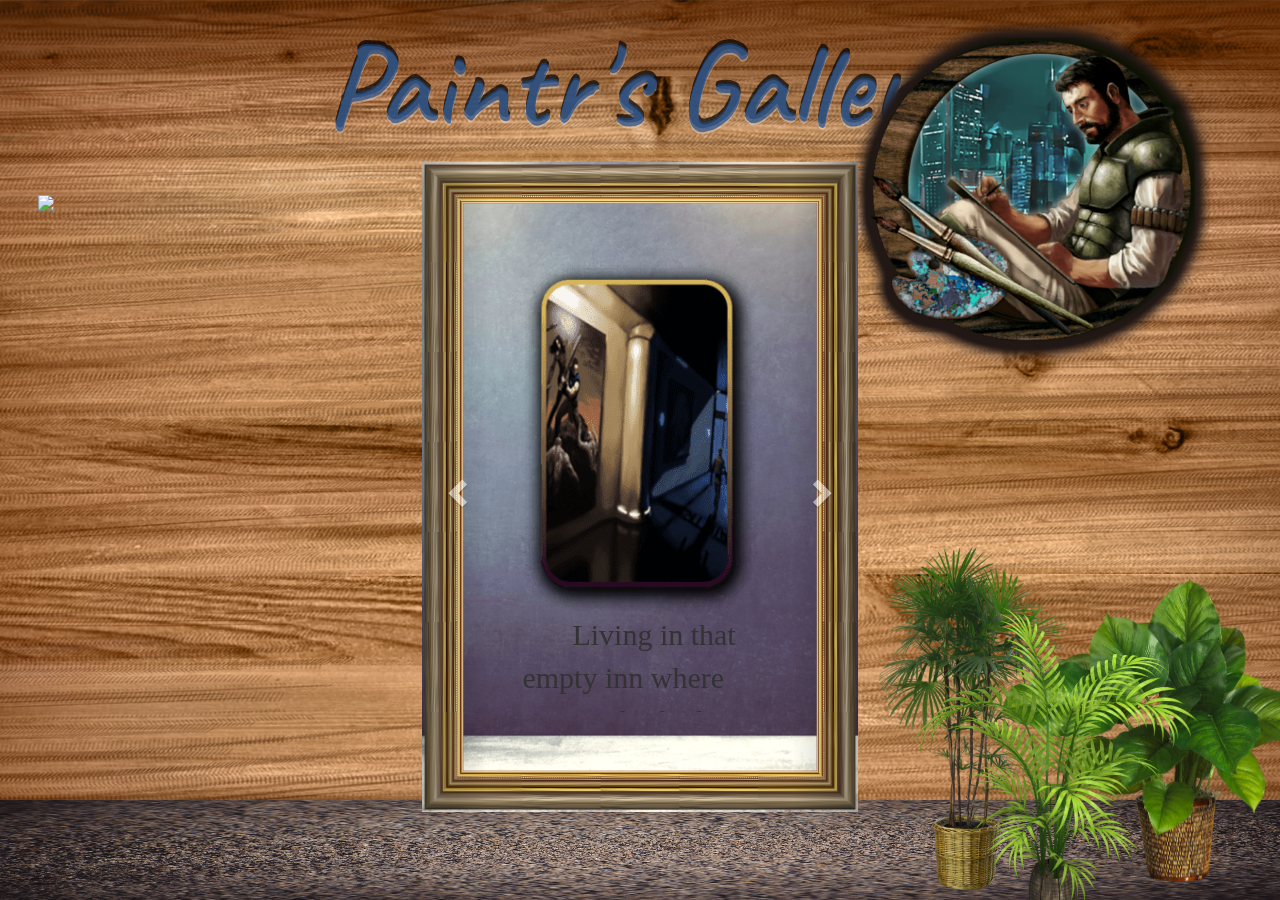
==== commit b05f06bc: "Font color edit. Paintr smaller. Moved Gallery img and text to Gallery Frame. Kadiza came back. Font" ====
--- a/gallery.html
+++ b/gallery.html
@@ -50,30 +50,8 @@
                 </div>
             </div>
 
+
             <div class="col">
-
-                <img src="art/The_Gallery.png" id="TheGallery">
-            </div>
-
-
-            <div class="col">
-
-                <div id="gallerytext">
-
-                    <p> Living in that empty inn where Mae and I died was a nightmare until I thought of something about
-                        us;
-                        we
-                        were
-                        about growth and didn’t stagnate because every day was a new day for us to share. We lived in
-                        the
-                        moment;
-                        the past was a memory and there was no promise of the future. Life was exciting and our love was
-                        ecstasy. I
-                        couldn’t let that die so I turned the inn where we died into a gallery… a light for Mae in the
-                        darkness,
-                        a
-                        place of memory and life.</p>
-                </div>
 
                 <div id="gallerycarousel">
 
@@ -90,7 +68,26 @@
                         <div class="carousel-inner">
 
                             <div class="item active">
-                                <h2>Freedom</h2>
+                                <img src="art/The_Gallery.png">
+                                <div class="carousel-text">
+                                    
+                                    <p>Living in that empty inn where Mae and I died was a nightmare until I thought of something about
+                                        us;
+                                        we
+                                        were
+                                        about growth and didn’t stagnate because every day was a new day for us to share. We lived in
+                                        the
+                                        moment;
+                                        the past was a memory and there was no promise of the future. Life was exciting and our love was
+                                        ecstasy. I
+                                        couldn’t let that die so I turned the inn where we died into a gallery… a light for Mae in the
+                                        darkness,
+                                        a
+                                        place of memory and life.</p>
+                                </div>
+                            </div>
+
+                            <div class="item">
                                 <img src="art/Freedom.png" alt="New York">
                                 <div class="carousel-text">
                                     <h2>Freedom</h2>
--- a/gallery.css
+++ b/gallery.css
@@ -3,12 +3,12 @@
 
 @font-face {
   font-family: 'Aladin';
-  src: url('http://tradershand.com/fonts/Aladin-Regular.eot');
-  src: url('http://tradershand.com/fonts/Aladin-Regular.eot?#iefix') format('embedded-opentype'),
-      url('http://tradershand.com/fonts/Aladin-Regular.woff2') format('woff2'),
-      url('http://tradershand.com/fonts/Aladin-Regular.woff') format('woff'),
-      url('http://tradershand.com/fonts/Aladin-Regular.ttf') format('truetype'),
-      url('http://tradershand.com/fonts/Aladin-Regular.svg#Aladin-Regular') format('svg');
+  src: url('../fonts/Aladin-Regular.eot');
+  src: url('../fonts/Aladin-Regular.eot?#iefix') format('embedded-opentype'),
+      url('../fonts/Aladin-Regular.woff2') format('woff2'),
+      url('../fonts/Aladin-Regular.woff') format('woff'),
+      url('../fonts/Aladin-Regular.ttf') format('truetype'),
+      url('../fonts/Aladin-Regular.svg#Aladin-Regular') format('svg');
   font-weight: normal;
   font-style: normal;
   font-display: swap;
@@ -16,12 +16,12 @@
 
 @font-face {
   font-family: 'Amali';
-  src: url('http://tradershand.com/fonts/Amali.eot');
-  src: url('http://tradershand.com/fonts/Amali.eot?#iefix') format('embedded-opentype'),
-      url('http://tradershand.com/fonts/Amali.woff2') format('woff2'),
-      url('http://tradershand.com/fonts/Amali.woff') format('woff'),
-      url('http://tradershand.com/fonts/Amali.ttf') format('truetype'),
-      url('http://tradershand.com/fonts/Amali.svg#Amali') format('svg');
+  src: url('../fonts/Amali.eot');
+  src: url('../fonts/Amali.eot?#iefix') format('embedded-opentype'),
+      url('../fonts/Amali.woff2') format('woff2'),
+      url('../fonts/Amali.woff') format('woff'),
+      url('../fonts/Amali.ttf') format('truetype'),
+      url('../fonts/Amali.svg#Amali') format('svg');
   font-weight: normal;
   font-style: normal;
   font-display: swap;
@@ -29,12 +29,12 @@
 
 @font-face {
   font-family: 'Annie Use Your Telescope';
-  src: url('http://tradershand.com/fonts/AnnieUseYourTelescope-Regular.eot');
-  src: url('http://tradershand.com/fonts/AnnieUseYourTelescope-Regular.eot?#iefix') format('embedded-opentype'),
-      url('http://tradershand.com/fonts/AnnieUseYourTelescope-Regular.woff2') format('woff2'),
-      url('http://tradershand.com/fonts/AnnieUseYourTelescope-Regular.woff') format('woff'),
-      url('http://tradershand.com/fonts/AnnieUseYourTelescope-Regular.ttf') format('truetype'),
-      url('http://tradershand.com/fonts/AnnieUseYourTelescope-Regular.svg#AnnieUseYourTelescope-Regular') format('svg');
+  src: url('../fonts/AnnieUseYourTelescope-Regular.eot');
+  src: url('../fonts/AnnieUseYourTelescope-Regular.eot?#iefix') format('embedded-opentype'),
+      url('../fonts/AnnieUseYourTelescope-Regular.woff2') format('woff2'),
+      url('../fonts/AnnieUseYourTelescope-Regular.woff') format('woff'),
+      url('../fonts/AnnieUseYourTelescope-Regular.ttf') format('truetype'),
+      url('../fonts/AnnieUseYourTelescope-Regular.svg#AnnieUseYourTelescope-Regular') format('svg');
   font-weight: normal;
   font-style: normal;
   font-display: swap;
@@ -42,12 +42,12 @@
 
 @font-face {
   font-family: 'Austina';
-  src: url('http://tradershand.com/fonts/Austina.eot');
-  src: url('http://tradershand.com/fonts/Austina.eot?#iefix') format('embedded-opentype'),
-      url('http://tradershand.com/fonts/Austina.woff2') format('woff2'),
-      url('http://tradershand.com/fonts/Austina.woff') format('woff'),
-      url('http://tradershand.com/fonts/Austina.ttf') format('truetype'),
-      url('http://tradershand.com/fonts/Austina.svg#Austina') format('svg');
+  src: url('../fonts/Austina.eot');
+  src: url('../fonts/Austina.eot?#iefix') format('embedded-opentype'),
+      url('../fonts/Austina.woff2') format('woff2'),
+      url('../fonts/Austina.woff') format('woff'),
+      url('../fonts/Austina.ttf') format('truetype'),
+      url('../fonts/Austina.svg#Austina') format('svg');
   font-weight: normal;
   font-style: normal;
   font-display: swap;
@@ -55,12 +55,12 @@
 
 @font-face {
   font-family: 'Baskervville';
-  src: url('http://tradershand.com/fonts/Baskervville-Regular.eot');
-  src: url('http://tradershand.com/fonts/Baskervville-Regular.eot?#iefix') format('embedded-opentype'),
-      url('http://tradershand.com/fonts/Baskervville-Regular.woff2') format('woff2'),
-      url('http://tradershand.com/fonts/Baskervville-Regular.woff') format('woff'),
-      url('http://tradershand.com/fonts/Baskervville-Regular.ttf') format('truetype'),
-      url('http://tradershand.com/fonts/Baskervville-Regular.svg#Baskervville-Regular') format('svg');
+  src: url('../fonts/Baskervville-Regular.eot');
+  src: url('../fonts/Baskervville-Regular.eot?#iefix') format('embedded-opentype'),
+      url('../fonts/Baskervville-Regular.woff2') format('woff2'),
+      url('../fonts/Baskervville-Regular.woff') format('woff'),
+      url('../fonts/Baskervville-Regular.ttf') format('truetype'),
+      url('../fonts/Baskervville-Regular.svg#Baskervville-Regular') format('svg');
   font-weight: normal;
   font-style: normal;
   font-display: swap;
@@ -68,12 +68,12 @@
 
 @font-face {
   font-family: 'Cambridge';
-  src: url('http://tradershand.com/fonts/CambridgeMedium.eot');
-  src: url('http://tradershand.com/fonts/CambridgeMedium.eot?#iefix') format('embedded-opentype'),
-      url('http://tradershand.com/fonts/CambridgeMedium.woff2') format('woff2'),
-      url('http://tradershand.com/fonts/CambridgeMedium.woff') format('woff'),
-      url('http://tradershand.com/fonts/CambridgeMedium.ttf') format('truetype'),
-      url('http://tradershand.com/fonts/CambridgeMedium.svg#CambridgeMedium') format('svg');
+  src: url('../fonts/CambridgeMedium.eot');
+  src: url('../fonts/CambridgeMedium.eot?#iefix') format('embedded-opentype'),
+      url('../fonts/CambridgeMedium.woff2') format('woff2'),
+      url('../fonts/CambridgeMedium.woff') format('woff'),
+      url('../fonts/CambridgeMedium.ttf') format('truetype'),
+      url('../fonts/CambridgeMedium.svg#CambridgeMedium') format('svg');
   font-weight: 500;
   font-style: normal;
   font-display: swap;
@@ -81,12 +81,12 @@
 
 @font-face {
   font-family: 'Charm';
-  src: url('http://tradershand.com/fonts/Charm-Regular.eot');
-  src: url('http://tradershand.com/fonts/Charm-Regular.eot?#iefix') format('embedded-opentype'),
-      url('http://tradershand.com/fonts/Charm-Regular.woff2') format('woff2'),
-      url('http://tradershand.com/fonts/Charm-Regular.woff') format('woff'),
-      url('http://tradershand.com/fonts/Charm-Regular.ttf') format('truetype'),
-      url('http://tradershand.com/fonts/Charm-Regular.svg#Charm-Regular') format('svg');
+  src: url('../fonts/Charm-Regular.eot');
+  src: url('../fonts/Charm-Regular.eot?#iefix') format('embedded-opentype'),
+      url('../fonts/Charm-Regular.woff2') format('woff2'),
+      url('../fonts/Charm-Regular.woff') format('woff'),
+      url('../fonts/Charm-Regular.ttf') format('truetype'),
+      url('../fonts/Charm-Regular.svg#Charm-Regular') format('svg');
   font-weight: normal;
   font-style: normal;
   font-display: swap;
@@ -94,12 +94,12 @@
 
 @font-face {
   font-family: 'Chilanka';
-  src: url('http://tradershand.com/fonts/Chilanka-Regular.eot');
-  src: url('http://tradershand.com/fonts/Chilanka-Regular.eot?#iefix') format('embedded-opentype'),
-      url('http://tradershand.com/fonts/Chilanka-Regular.woff2') format('woff2'),
-      url('http://tradershand.com/fonts/Chilanka-Regular.woff') format('woff'),
-      url('http://tradershand.com/fonts/Chilanka-Regular.ttf') format('truetype'),
-      url('http://tradershand.com/fonts/Chilanka-Regular.svg#Chilanka-Regular') format('svg');
+  src: url('../fonts/Chilanka-Regular.eot');
+  src: url('../fonts/Chilanka-Regular.eot?#iefix') format('embedded-opentype'),
+      url('../fonts/Chilanka-Regular.woff2') format('woff2'),
+      url('../fonts/Chilanka-Regular.woff') format('woff'),
+      url('../fonts/Chilanka-Regular.ttf') format('truetype'),
+      url('../fonts/Chilanka-Regular.svg#Chilanka-Regular') format('svg');
   font-weight: normal;
   font-style: normal;
   font-display: swap;
@@ -107,12 +107,12 @@
 
 @font-face {
   font-family: 'Covered By Your Grace';
-  src: url('http://tradershand.com/fonts/CoveredByYourGrace.eot');
-  src: url('http://tradershand.com/fonts/CoveredByYourGrace.eot?#iefix') format('embedded-opentype'),
-      url('http://tradershand.com/fonts/CoveredByYourGrace.woff2') format('woff2'),
-      url('http://tradershand.com/fonts/CoveredByYourGrace.woff') format('woff'),
-      url('http://tradershand.com/fonts/CoveredByYourGrace.ttf') format('truetype'),
-      url('http://tradershand.com/fonts/CoveredByYourGrace.svg#CoveredByYourGrace') format('svg');
+  src: url('../fonts/CoveredByYourGrace.eot');
+  src: url('../fonts/CoveredByYourGrace.eot?#iefix') format('embedded-opentype'),
+      url('../fonts/CoveredByYourGrace.woff2') format('woff2'),
+      url('../fonts/CoveredByYourGrace.woff') format('woff'),
+      url('../fonts/CoveredByYourGrace.ttf') format('truetype'),
+      url('../fonts/CoveredByYourGrace.svg#CoveredByYourGrace') format('svg');
   font-weight: normal;
   font-style: normal;
   font-display: swap;
@@ -120,12 +120,12 @@
 
 @font-face {
   font-family: 'Dancing Script';
-  src: url('http://tradershand.com/fonts/DancingScript.eot');
-  src: url('http://tradershand.com/fonts/DancingScript.eot?#iefix') format('embedded-opentype'),
-      url('http://tradershand.com/fonts/DancingScript.woff2') format('woff2'),
-      url('http://tradershand.com/fonts/DancingScript.woff') format('woff'),
-      url('http://tradershand.com/fonts/DancingScript.ttf') format('truetype'),
-      url('http://tradershand.com/fonts/DancingScript.svg#DancingScript') format('svg');
+  src: url('../fonts/DancingScript.eot');
+  src: url('../fonts/DancingScript.eot?#iefix') format('embedded-opentype'),
+      url('../fonts/DancingScript.woff2') format('woff2'),
+      url('../fonts/DancingScript.woff') format('woff'),
+      url('../fonts/DancingScript.ttf') format('truetype'),
+      url('../fonts/DancingScript.svg#DancingScript') format('svg');
   font-weight: normal;
   font-style: normal;
   font-display: swap;
@@ -133,12 +133,12 @@
 
 @font-face {
   font-family: 'Eagle Lake';
-  src: url('http://tradershand.com/fonts/EagleLake-Regular.eot');
-  src: url('http://tradershand.com/fonts/EagleLake-Regular.eot?#iefix') format('embedded-opentype'),
-      url('http://tradershand.com/fonts/EagleLake-Regular.woff2') format('woff2'),
-      url('http://tradershand.com/fonts/EagleLake-Regular.woff') format('woff'),
-      url('http://tradershand.com/fonts/EagleLake-Regular.ttf') format('truetype'),
-      url('http://tradershand.com/fonts/EagleLake-Regular.svg#EagleLake-Regular') format('svg');
+  src: url('../fonts/EagleLake-Regular.eot');
+  src: url('../fonts/EagleLake-Regular.eot?#iefix') format('embedded-opentype'),
+      url('../fonts/EagleLake-Regular.woff2') format('woff2'),
+      url('../fonts/EagleLake-Regular.woff') format('woff'),
+      url('../fonts/EagleLake-Regular.ttf') format('truetype'),
+      url('../fonts/EagleLake-Regular.svg#EagleLake-Regular') format('svg');
   font-weight: normal;
   font-style: normal;
   font-display: swap;
@@ -146,12 +146,12 @@
 
 @font-face {
   font-family: 'Gondola SD';
-  src: url('http://tradershand.com/fonts/GondolaSD.eot');
-  src: url('http://tradershand.com/fonts/GondolaSD.eot?#iefix') format('embedded-opentype'),
-      url('http://tradershand.com/fonts/GondolaSD.woff2') format('woff2'),
-      url('http://tradershand.com/fonts/GondolaSD.woff') format('woff'),
-      url('http://tradershand.com/fonts/GondolaSD.ttf') format('truetype'),
-      url('http://tradershand.com/fonts/GondolaSD.svg#GondolaSD') format('svg');
+  src: url('../fonts/GondolaSD.eot');
+  src: url('../fonts/GondolaSD.eot?#iefix') format('embedded-opentype'),
+      url('../fonts/GondolaSD.woff2') format('woff2'),
+      url('../fonts/GondolaSD.woff') format('woff'),
+      url('../fonts/GondolaSD.ttf') format('truetype'),
+      url('../fonts/GondolaSD.svg#GondolaSD') format('svg');
   font-weight: normal;
   font-style: normal;
   font-display: swap;
@@ -159,12 +159,12 @@
 
 @font-face {
   font-family: 'Gothic Ultra';
-  src: url('http://tradershand.com/fonts/GothicUltra.eot');
-  src: url('http://tradershand.com/fonts/GothicUltra.eot?#iefix') format('embedded-opentype'),
-      url('http://tradershand.com/fonts/GothicUltra.woff2') format('woff2'),
-      url('http://tradershand.com/fonts/GothicUltra.woff') format('woff'),
-      url('http://tradershand.com/fonts/GothicUltra.ttf') format('truetype'),
-      url('http://tradershand.com/fonts/GothicUltra.svg#GothicUltra') format('svg');
+  src: url('../fonts/GothicUltra.eot');
+  src: url('../fonts/GothicUltra.eot?#iefix') format('embedded-opentype'),
+      url('../fonts/GothicUltra.woff2') format('woff2'),
+      url('../fonts/GothicUltra.woff') format('woff'),
+      url('../fonts/GothicUltra.ttf') format('truetype'),
+      url('../fonts/GothicUltra.svg#GothicUltra') format('svg');
   font-weight: normal;
   font-style: normal;
   font-display: swap;
@@ -172,12 +172,12 @@
 
 @font-face {
   font-family: 'Goudy Old Style';
-  src: url('http://tradershand.com/fonts/GoudyOldStyleT-Regular.eot');
-  src: url('http://tradershand.com/fonts/GoudyOldStyleT-Regular.eot?#iefix') format('embedded-opentype'),
-      url('http://tradershand.com/fonts/GoudyOldStyleT-Regular.woff2') format('woff2'),
-      url('http://tradershand.com/fonts/GoudyOldStyleT-Regular.woff') format('woff'),
-      url('http://tradershand.com/fonts/GoudyOldStyleT-Regular.ttf') format('truetype'),
-      url('http://tradershand.com/fonts/GoudyOldStyleT-Regular.svg#GoudyOldStyleT-Regular') format('svg');
+  src: url('../fonts/GoudyOldStyleT-Regular.eot');
+  src: url('../fonts/GoudyOldStyleT-Regular.eot?#iefix') format('embedded-opentype'),
+      url('../fonts/GoudyOldStyleT-Regular.woff2') format('woff2'),
+      url('../fonts/GoudyOldStyleT-Regular.woff') format('woff'),
+      url('../fonts/GoudyOldStyleT-Regular.ttf') format('truetype'),
+      url('../fonts/GoudyOldStyleT-Regular.svg#GoudyOldStyleT-Regular') format('svg');
   font-weight: 300;
   font-style: normal;
   font-display: swap;
@@ -185,12 +185,12 @@
 
 @font-face {
   font-family: 'Handlee';
-  src: url('http://tradershand.com/fonts/Handlee-Regular.eot');
-  src: url('http://tradershand.com/fonts/Handlee-Regular.eot?#iefix') format('embedded-opentype'),
-      url('http://tradershand.com/fonts/Handlee-Regular.woff2') format('woff2'),
-      url('http://tradershand.com/fonts/Handlee-Regular.woff') format('woff'),
-      url('http://tradershand.com/fonts/Handlee-Regular.ttf') format('truetype'),
-      url('http://tradershand.com/fonts/Handlee-Regular.svg#Handlee-Regular') format('svg');
+  src: url('../fonts/Handlee-Regular.eot');
+  src: url('../fonts/Handlee-Regular.eot?#iefix') format('embedded-opentype'),
+      url('../fonts/Handlee-Regular.woff2') format('woff2'),
+      url('../fonts/Handlee-Regular.woff') format('woff'),
+      url('../fonts/Handlee-Regular.ttf') format('truetype'),
+      url('../fonts/Handlee-Regular.svg#Handlee-Regular') format('svg');
   font-weight: normal;
   font-style: normal;
   font-display: swap;
@@ -198,12 +198,12 @@
 
 @font-face {
   font-family: 'Kaushan Script';
-  src: url('http://tradershand.com/fonts/KaushanScript-Regular.eot');
-  src: url('http://tradershand.com/fonts/KaushanScript-Regular.eot?#iefix') format('embedded-opentype'),
-      url('http://tradershand.com/fonts/KaushanScript-Regular.woff2') format('woff2'),
-      url('http://tradershand.com/fonts/KaushanScript-Regular.woff') format('woff'),
-      url('http://tradershand.com/fonts/KaushanScript-Regular.ttf') format('truetype'),
-      url('http://tradershand.com/fonts/KaushanScript-Regular.svg#KaushanScript-Regular') format('svg');
+  src: url('../fonts/KaushanScript-Regular.eot');
+  src: url('../fonts/KaushanScript-Regular.eot?#iefix') format('embedded-opentype'),
+      url('../fonts/KaushanScript-Regular.woff2') format('woff2'),
+      url('../fonts/KaushanScript-Regular.woff') format('woff'),
+      url('../fonts/KaushanScript-Regular.ttf') format('truetype'),
+      url('../fonts/KaushanScript-Regular.svg#KaushanScript-Regular') format('svg');
   font-weight: normal;
   font-style: normal;
   font-display: swap;
@@ -211,12 +211,12 @@
 
 @font-face {
   font-family: 'MedievalSharp';
-  src: url('http://tradershand.com/fonts/MedievalSharp.eot');
-  src: url('http://tradershand.com/fonts/MedievalSharp.eot?#iefix') format('embedded-opentype'),
-      url('http://tradershand.com/fonts/MedievalSharp.woff2') format('woff2'),
-      url('http://tradershand.com/fonts/MedievalSharp.woff') format('woff'),
-      url('http://tradershand.com/fonts/MedievalSharp.ttf') format('truetype'),
-      url('http://tradershand.com/fonts/MedievalSharp.svg#MedievalSharp') format('svg');
+  src: url('../fonts/MedievalSharp.eot');
+  src: url('../fonts/MedievalSharp.eot?#iefix') format('embedded-opentype'),
+      url('../fonts/MedievalSharp.woff2') format('woff2'),
+      url('../fonts/MedievalSharp.woff') format('woff'),
+      url('../fonts/MedievalSharp.ttf') format('truetype'),
+      url('../fonts/MedievalSharp.svg#MedievalSharp') format('svg');
   font-weight: 500;
   font-style: normal;
   font-display: swap;
@@ -224,12 +224,12 @@
 
 @font-face {
   font-family: 'Merienda';
-  src: url('http://tradershand.com/fonts/Merienda-Regular.eot');
-  src: url('http://tradershand.com/fonts/Merienda-Regular.eot?#iefix') format('embedded-opentype'),
-      url('http://tradershand.com/fonts/Merienda-Regular.woff2') format('woff2'),
-      url('http://tradershand.com/fonts/Merienda-Regular.woff') format('woff'),
-      url('http://tradershand.com/fonts/Merienda-Regular.ttf') format('truetype'),
-      url('http://tradershand.com/fonts/Merienda-Regular.svg#Merienda-Regular') format('svg');
+  src: url('../fonts/Merienda-Regular.eot');
+  src: url('../fonts/Merienda-Regular.eot?#iefix') format('embedded-opentype'),
+      url('../fonts/Merienda-Regular.woff2') format('woff2'),
+      url('../fonts/Merienda-Regular.woff') format('woff'),
+      url('../fonts/Merienda-Regular.ttf') format('truetype'),
+      url('../fonts/Merienda-Regular.svg#Merienda-Regular') format('svg');
   font-weight: bold;
   font-style: normal;
   font-display: swap;
@@ -237,12 +237,12 @@
 
 @font-face {
   font-family: 'Montez';
-  src: url('http://tradershand.com/fonts/Montez-Regular.eot');
-  src: url('http://tradershand.com/fonts/Montez-Regular.eot?#iefix') format('embedded-opentype'),
-      url('http://tradershand.com/fonts/Montez-Regular.woff2') format('woff2'),
-      url('http://tradershand.com/fonts/Montez-Regular.woff') format('woff'),
-      url('http://tradershand.com/fonts/Montez-Regular.ttf') format('truetype'),
-      url('http://tradershand.com/fonts/Montez-Regular.svg#Montez-Regular') format('svg');
+  src: url('../fonts/Montez-Regular.eot');
+  src: url('../fonts/Montez-Regular.eot?#iefix') format('embedded-opentype'),
+      url('../fonts/Montez-Regular.woff2') format('woff2'),
+      url('../fonts/Montez-Regular.woff') format('woff'),
+      url('../fonts/Montez-Regular.ttf') format('truetype'),
+      url('../fonts/Montez-Regular.svg#Montez-Regular') format('svg');
   font-weight: normal;
   font-style: normal;
   font-display: swap;
@@ -250,12 +250,12 @@
 
 @font-face {
   font-family: 'Nova Cut';
-  src: url('http://tradershand.com/fonts/NovaCut.eot');
-  src: url('http://tradershand.com/fonts/NovaCut.eot?#iefix') format('embedded-opentype'),
-      url('http://tradershand.com/fonts/NovaCut.woff2') format('woff2'),
-      url('http://tradershand.com/fonts/NovaCut.woff') format('woff'),
-      url('http://tradershand.com/fonts/NovaCut.ttf') format('truetype'),
-      url('http://tradershand.com/fonts/NovaCut.svg#NovaCut') format('svg');
+  src: url('../fonts/NovaCut.eot');
+  src: url('../fonts/NovaCut.eot?#iefix') format('embedded-opentype'),
+      url('../fonts/NovaCut.woff2') format('woff2'),
+      url('../fonts/NovaCut.woff') format('woff'),
+      url('../fonts/NovaCut.ttf') format('truetype'),
+      url('../fonts/NovaCut.svg#NovaCut') format('svg');
   font-weight: normal;
   font-style: normal;
   font-display: swap;
@@ -263,12 +263,12 @@
 
 @font-face {
   font-family: 'Nova Oval';
-  src: url('http://tradershand.com/fonts/NovaOval.eot');
-  src: url('http://tradershand.com/fonts/NovaOval.eot?#iefix') format('embedded-opentype'),
-      url('http://tradershand.com/fonts/NovaOval.woff2') format('woff2'),
-      url('http://tradershand.com/fonts/NovaOval.woff') format('woff'),
-      url('http://tradershand.com/fonts/NovaOval.ttf') format('truetype'),
-      url('http://tradershand.com/fonts/NovaOval.svg#NovaOval') format('svg');
+  src: url('../fonts/NovaOval.eot');
+  src: url('../fonts/NovaOval.eot?#iefix') format('embedded-opentype'),
+      url('../fonts/NovaOval.woff2') format('woff2'),
+      url('../fonts/NovaOval.woff') format('woff'),
+      url('../fonts/NovaOval.ttf') format('truetype'),
+      url('../fonts/NovaOval.svg#NovaOval') format('svg');
   font-weight: normal;
   font-style: normal;
   font-display: swap;
@@ -276,12 +276,12 @@
 
 @font-face {
   font-family: 'Nova Round';
-  src: url('http://tradershand.com/fonts/NovaRound.eot');
-  src: url('http://tradershand.com/fonts/NovaRound.eot?#iefix') format('embedded-opentype'),
-      url('http://tradershand.com/fonts/NovaRound.woff2') format('woff2'),
-      url('http://tradershand.com/fonts/NovaRound.woff') format('woff'),
-      url('http://tradershand.com/fonts/NovaRound.ttf') format('truetype'),
-      url('http://tradershand.com/fonts/NovaRound.svg#NovaRound') format('svg');
+  src: url('../fonts/NovaRound.eot');
+  src: url('../fonts/NovaRound.eot?#iefix') format('embedded-opentype'),
+      url('../fonts/NovaRound.woff2') format('woff2'),
+      url('../fonts/NovaRound.woff') format('woff'),
+      url('../fonts/NovaRound.ttf') format('truetype'),
+      url('../fonts/NovaRound.svg#NovaRound') format('svg');
   font-weight: normal;
   font-style: normal;
   font-display: swap;
@@ -289,12 +289,12 @@
 
 @font-face {
   font-family: 'Nova Slim';
-  src: url('http://tradershand.com/fonts/NovaSlim.eot');
-  src: url('http://tradershand.com/fonts/NovaSlim.eot?#iefix') format('embedded-opentype'),
-      url('http://tradershand.com/fonts/NovaSlim.woff2') format('woff2'),
-      url('http://tradershand.com/fonts/NovaSlim.woff') format('woff'),
-      url('http://tradershand.com/fonts/NovaSlim.ttf') format('truetype'),
-      url('http://tradershand.com/fonts/NovaSlim.svg#NovaSlim') format('svg');
+  src: url('../fonts/NovaSlim.eot');
+  src: url('../fonts/NovaSlim.eot?#iefix') format('embedded-opentype'),
+      url('../fonts/NovaSlim.woff2') format('woff2'),
+      url('../fonts/NovaSlim.woff') format('woff'),
+      url('../fonts/NovaSlim.ttf') format('truetype'),
+      url('../fonts/NovaSlim.svg#NovaSlim') format('svg');
   font-weight: normal;
   font-style: normal;
   font-display: swap;
@@ -302,12 +302,12 @@
 
 @font-face {
   font-family: 'Old Standard TT';
-  src: url('http://tradershand.com/fonts/OldStandardTT-Regular.eot');
-  src: url('http://tradershand.com/fonts/OldStandardTT-Regular.eot?#iefix') format('embedded-opentype'),
-      url('http://tradershand.com/fonts/OldStandardTT-Regular.woff2') format('woff2'),
-      url('http://tradershand.com/fonts/OldStandardTT-Regular.woff') format('woff'),
-      url('http://tradershand.com/fonts/OldStandardTT-Regular.ttf') format('truetype'),
-      url('http://tradershand.com/fonts/OldStandardTT-Regular.svg#OldStandardTT-Regular') format('svg');
+  src: url('../fonts/OldStandardTT-Regular.eot');
+  src: url('../fonts/OldStandardTT-Regular.eot?#iefix') format('embedded-opentype'),
+      url('../fonts/OldStandardTT-Regular.woff2') format('woff2'),
+      url('../fonts/OldStandardTT-Regular.woff') format('woff'),
+      url('../fonts/OldStandardTT-Regular.ttf') format('truetype'),
+      url('../fonts/OldStandardTT-Regular.svg#OldStandardTT-Regular') format('svg');
   font-weight: normal;
   font-style: normal;
   font-display: swap;
@@ -315,12 +315,12 @@
 
 @font-face {
   font-family: 'Ritalin';
-  src: url('http://tradershand.com/fonts/Ritalin.eot');
-  src: url('http://tradershand.com/fonts/Ritalin.eot?#iefix') format('embedded-opentype'),
-      url('http://tradershand.com/fonts/Ritalin.woff2') format('woff2'),
-      url('http://tradershand.com/fonts/Ritalin.woff') format('woff'),
-      url('http://tradershand.com/fonts/Ritalin.ttf') format('truetype'),
-      url('http://tradershand.com/fonts/Ritalin.svg#Ritalin') format('svg');
+  src: url('../fonts/Ritalin.eot');
+  src: url('../fonts/Ritalin.eot?#iefix') format('embedded-opentype'),
+      url('../fonts/Ritalin.woff2') format('woff2'),
+      url('../fonts/Ritalin.woff') format('woff'),
+      url('../fonts/Ritalin.ttf') format('truetype'),
+      url('../fonts/Ritalin.svg#Ritalin') format('svg');
   font-weight: normal;
   font-style: normal;
   font-display: swap;
@@ -328,12 +328,12 @@
 
 @font-face {
   font-family: 'Salsa';
-  src: url('http://tradershand.com/fonts/Salsa-Regular.eot');
-  src: url('http://tradershand.com/fonts/Salsa-Regular.eot?#iefix') format('embedded-opentype'),
-      url('http://tradershand.com/fonts/Salsa-Regular.woff2') format('woff2'),
-      url('http://tradershand.com/fonts/Salsa-Regular.woff') format('woff'),
-      url('http://tradershand.com/fonts/Salsa-Regular.ttf') format('truetype'),
-      url('http://tradershand.com/fonts/Salsa-Regular.svg#Salsa-Regular') format('svg');
+  src: url('../fonts/Salsa-Regular.eot');
+  src: url('../fonts/Salsa-Regular.eot?#iefix') format('embedded-opentype'),
+      url('../fonts/Salsa-Regular.woff2') format('woff2'),
+      url('../fonts/Salsa-Regular.woff') format('woff'),
+      url('../fonts/Salsa-Regular.ttf') format('truetype'),
+      url('../fonts/Salsa-Regular.svg#Salsa-Regular') format('svg');
   font-weight: normal;
   font-style: normal;
   font-display: swap;
@@ -341,12 +341,12 @@
 
 @font-face {
   font-family: 'Schoolbell';
-  src: url('http://tradershand.com/fonts/Schoolbell-Regular.eot');
-  src: url('http://tradershand.com/fonts/Schoolbell-Regular.eot?#iefix') format('embedded-opentype'),
-      url('http://tradershand.com/fonts/Schoolbell-Regular.woff2') format('woff2'),
-      url('http://tradershand.com/fonts/Schoolbell-Regular.woff') format('woff'),
-      url('http://tradershand.com/fonts/Schoolbell-Regular.ttf') format('truetype'),
-      url('http://tradershand.com/fonts/Schoolbell-Regular.svg#Schoolbell-Regular') format('svg');
+  src: url('../fonts/Schoolbell-Regular.eot');
+  src: url('../fonts/Schoolbell-Regular.eot?#iefix') format('embedded-opentype'),
+      url('../fonts/Schoolbell-Regular.woff2') format('woff2'),
+      url('../fonts/Schoolbell-Regular.woff') format('woff'),
+      url('../fonts/Schoolbell-Regular.ttf') format('truetype'),
+      url('../fonts/Schoolbell-Regular.svg#Schoolbell-Regular') format('svg');
   font-weight: normal;
   font-style: normal;
   font-display: swap;
@@ -354,12 +354,12 @@
 
 @font-face {
   font-family: 'Sedgwick Ave';
-  src: url('http://tradershand.com/fonts/SedgwickAve-Regular.eot');
-  src: url('http://tradershand.com/fonts/SedgwickAve-Regular.eot?#iefix') format('embedded-opentype'),
-      url('http://tradershand.com/fonts/SedgwickAve-Regular.woff2') format('woff2'),
-      url('http://tradershand.com/fonts/SedgwickAve-Regular.woff') format('woff'),
-      url('http://tradershand.com/fonts/SedgwickAve-Regular.ttf') format('truetype'),
-      url('http://tradershand.com/fonts/SedgwickAve-Regular.svg#SedgwickAve-Regular') format('svg');
+  src: url('../fonts/SedgwickAve-Regular.eot');
+  src: url('../fonts/SedgwickAve-Regular.eot?#iefix') format('embedded-opentype'),
+      url('../fonts/SedgwickAve-Regular.woff2') format('woff2'),
+      url('../fonts/SedgwickAve-Regular.woff') format('woff'),
+      url('../fonts/SedgwickAve-Regular.ttf') format('truetype'),
+      url('../fonts/SedgwickAve-Regular.svg#SedgwickAve-Regular') format('svg');
   font-weight: normal;
   font-style: normal;
   font-display: swap;
@@ -367,12 +367,12 @@
 
 @font-face {
   font-family: 'Simonetta';
-  src: url('http://tradershand.com/fonts/Simonetta-Regular.eot');
-  src: url('http://tradershand.com/fonts/Simonetta-Regular.eot?#iefix') format('embedded-opentype'),
-      url('http://tradershand.com/fonts/Simonetta-Regular.woff2') format('woff2'),
-      url('http://tradershand.com/fonts/Simonetta-Regular.woff') format('woff'),
-      url('http://tradershand.com/fonts/Simonetta-Regular.ttf') format('truetype'),
-      url('http://tradershand.com/fonts/Simonetta-Regular.svg#Simonetta-Regular') format('svg');
+  src: url('../fonts/Simonetta-Regular.eot');
+  src: url('../fonts/Simonetta-Regular.eot?#iefix') format('embedded-opentype'),
+      url('../fonts/Simonetta-Regular.woff2') format('woff2'),
+      url('../fonts/Simonetta-Regular.woff') format('woff'),
+      url('../fonts/Simonetta-Regular.ttf') format('truetype'),
+      url('../fonts/Simonetta-Regular.svg#Simonetta-Regular') format('svg');
   font-weight: normal;
   font-style: normal;
   font-display: swap;
@@ -380,12 +380,12 @@
 
 @font-face {
   font-family: 'Sorts Mill Goudy';
-  src: url('http://tradershand.com/fonts/SortsMillGoudy-Regular.eot');
-  src: url('http://tradershand.com/fonts/SortsMillGoudy-Regular.eot?#iefix') format('embedded-opentype'),
-      url('http://tradershand.com/fonts/SortsMillGoudy-Regular.woff2') format('woff2'),
-      url('http://tradershand.com/fonts/SortsMillGoudy-Regular.woff') format('woff'),
-      url('http://tradershand.com/fonts/SortsMillGoudy-Regular.ttf') format('truetype'),
-      url('http://tradershand.com/fonts/SortsMillGoudy-Regular.svg#SortsMillGoudy-Regular') format('svg');
+  src: url('../fonts/SortsMillGoudy-Regular.eot');
+  src: url('../fonts/SortsMillGoudy-Regular.eot?#iefix') format('embedded-opentype'),
+      url('../fonts/SortsMillGoudy-Regular.woff2') format('woff2'),
+      url('../fonts/SortsMillGoudy-Regular.woff') format('woff'),
+      url('../fonts/SortsMillGoudy-Regular.ttf') format('truetype'),
+      url('../fonts/SortsMillGoudy-Regular.svg#SortsMillGoudy-Regular') format('svg');
   font-weight: normal;
   font-style: normal;
   font-display: swap;
@@ -393,12 +393,12 @@
 
 @font-face {
   font-family: 'Theano Modern';
-  src: url('http://tradershand.com/fonts/TheanoModern-Regular.eot');
-  src: url('http://tradershand.com/fonts/TheanoModern-Regular.eot?#iefix') format('embedded-opentype'),
-      url('http://tradershand.com/fonts/TheanoModern-Regular.woff2') format('woff2'),
-      url('http://tradershand.com/fonts/TheanoModern-Regular.woff') format('woff'),
-      url('http://tradershand.com/fonts/TheanoModern-Regular.ttf') format('truetype'),
-      url('http://tradershand.com/fonts/TheanoModern-Regular.svg#TheanoModern-Regular') format('svg');
+  src: url('../fonts/TheanoModern-Regular.eot');
+  src: url('../fonts/TheanoModern-Regular.eot?#iefix') format('embedded-opentype'),
+      url('../fonts/TheanoModern-Regular.woff2') format('woff2'),
+      url('../fonts/TheanoModern-Regular.woff') format('woff'),
+      url('../fonts/TheanoModern-Regular.ttf') format('truetype'),
+      url('../fonts/TheanoModern-Regular.svg#TheanoModern-Regular') format('svg');
   font-weight: normal;
   font-style: normal;
   font-display: swap;
@@ -406,12 +406,12 @@
 
 @font-face {
   font-family: 'The Girl Next Door';
-  src: url('http://tradershand.com/fonts/TheGirlNextDoor.eot');
-  src: url('http://tradershand.com/fonts/TheGirlNextDoor.eot?#iefix') format('embedded-opentype'),
-      url('http://tradershand.com/fonts/TheGirlNextDoor.woff2') format('woff2'),
-      url('http://tradershand.com/fonts/TheGirlNextDoor.woff') format('woff'),
-      url('http://tradershand.com/fonts/TheGirlNextDoor.ttf') format('truetype'),
-      url('http://tradershand.com/fonts/TheGirlNextDoor.svg#TheGirlNextDoor') format('svg');
+  src: url('../fonts/TheGirlNextDoor.eot');
+  src: url('../fonts/TheGirlNextDoor.eot?#iefix') format('embedded-opentype'),
+      url('../fonts/TheGirlNextDoor.woff2') format('woff2'),
+      url('../fonts/TheGirlNextDoor.woff') format('woff'),
+      url('../fonts/TheGirlNextDoor.ttf') format('truetype'),
+      url('../fonts/TheGirlNextDoor.svg#TheGirlNextDoor') format('svg');
   font-weight: normal;
   font-style: normal;
   font-display: swap;
@@ -419,12 +419,12 @@
 
 @font-face {
   font-family: 'Yataghan';
-  src: url('http://tradershand.com/fonts/Yataghan.eot');
-  src: url('http://tradershand.com/fonts/Yataghan.eot?#iefix') format('embedded-opentype'),
-      url('http://tradershand.com/fonts/Yataghan.woff2') format('woff2'),
-      url('http://tradershand.com/fonts/Yataghan.woff') format('woff'),
-      url('http://tradershand.com/fonts/Yataghan.ttf') format('truetype'),
-      url('http://tradershand.com/fonts/Yataghan.svg#Yataghan') format('svg');
+  src: url('../fonts/Yataghan.eot');
+  src: url('../fonts/Yataghan.eot?#iefix') format('embedded-opentype'),
+      url('../fonts/Yataghan.woff2') format('woff2'),
+      url('../fonts/Yataghan.woff') format('woff'),
+      url('../fonts/Yataghan.ttf') format('truetype'),
+      url('../fonts/Yataghan.svg#Yataghan') format('svg');
   font-weight: normal;
   font-style: normal;
   font-display: swap;
@@ -476,10 +476,13 @@
 
 h2 {
     text-align: center;
+    font-family: 'Charm';
+    font-weight: bold;
 }
 
 p {
     text-indent: 50px;
+    font-family: 'Baskervville';
 }
 
 .container {
@@ -489,7 +492,7 @@
 /*GALLERY HEADER*/
 
 #header {
-    color: rgba(6, 42, 88, 0.671);
+    color: rgba(23, 72, 138, 0.671);
     text-shadow: 0px 2px 0px rgba(255,255,255,.3), 0px -4px 0px rgba(0,0,0,.7);
     text-align: center;
     font-family: 'Caveat', cursive;
@@ -506,17 +509,17 @@
 }
 
 #Paintr {
-  height: 400px;
+  height: 350px;
 }
 
 #Kadiza {
-  margin-left: 18%;
+  margin-left: 3%;
   position: fixed;
   bottom: 5px;
 }
 
 #KadizaImg {
-    height: 650px;
+    height: 700px;
 }
 
 #thegalleryphoto {
@@ -602,21 +605,17 @@
     background-position:top center;
     background-repeat: no-repeat;
     background-attachment:fixed;
-    height: 600px;
+    height: 650px;
     overflow: auto;
     border:100px solid transparent;
     border-image: url("./images/Square_Frame_PNG_Clipart.png") 35% round;
     width: 100%;
+    overflow-x: hidden;
 }
 
 .carousel-text {
     font-size: 30px;
     text-indent: 50px;
-}
-
-.item {
-    padding-left: 5%;
-
 }
 
 /* GALLERY FRAME SCROLLBAR */
